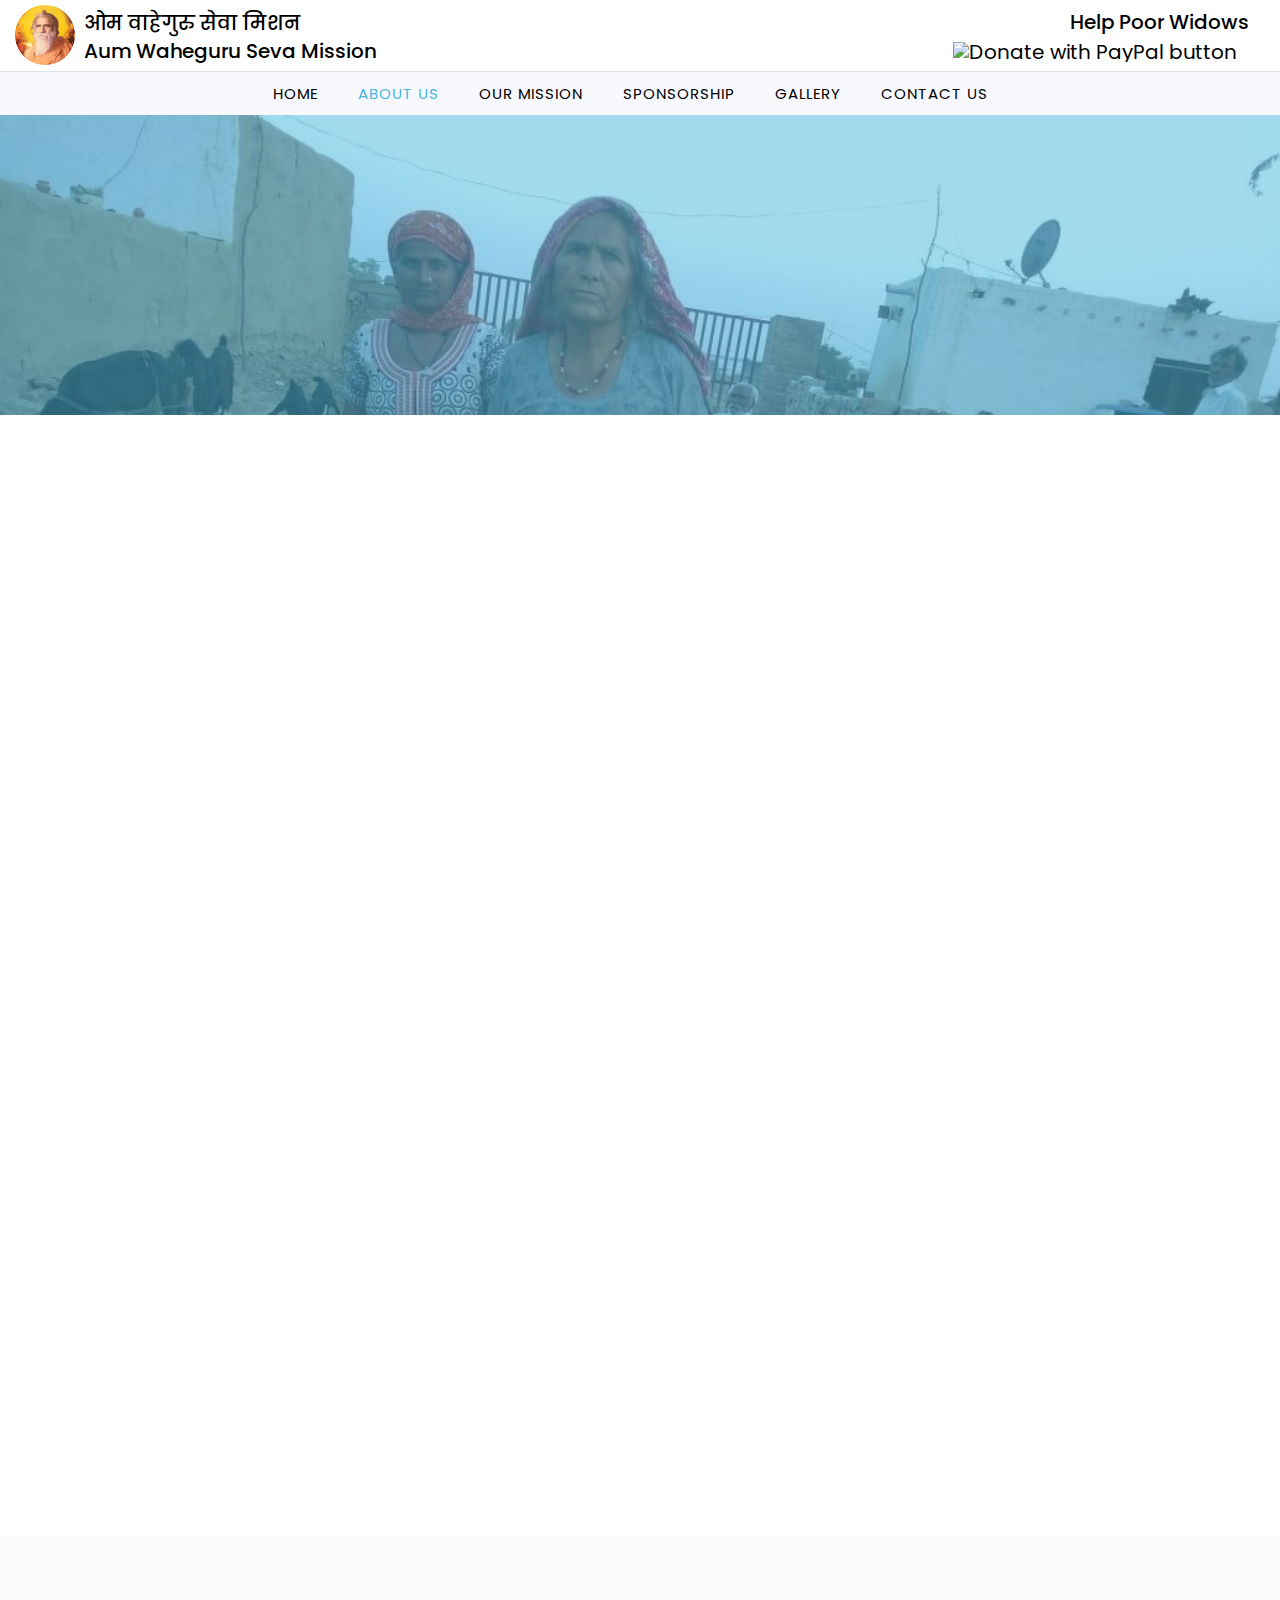
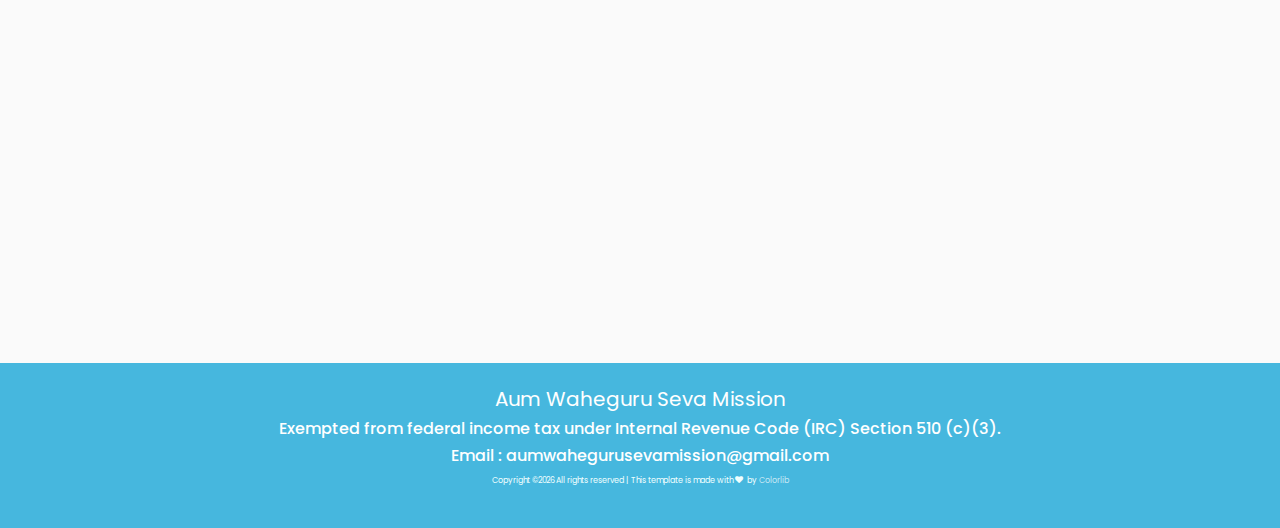
==== about.html @ 9b358770 "initial commit" ====
<!DOCTYPE html>
<html lang="en">
  <head>
    <title>About US | Help Poor Widows | help the poor and widows | feed the poor help the widow</title>
    <link rel="icon" 
      type="image/png" 
      href="swami2_favicon.png">
    <meta charset="utf-8">
    <meta name="viewport" content="width=device-width, initial-scale=1, shrink-to-fit=no">
    <meta name="description" content="About Us help poor widows, help the poor and widows, feed the poor help the widow, help the poor and widows bible verse, best non-profit, US based organization">
  	<meta name="keywords" content="About Us help poor widows, help the poor and widows, feed the poor help the widow, help the poor and widows bible verse, help needy, bible verses about taking care of the poor and widows, best non-profit, US based organization">
    
    <link href="https://fonts.googleapis.com/css?family=Poppins:300,400,500,600,700" rel="stylesheet">

    <link rel="stylesheet" href="css/open-iconic-bootstrap.min.css">
    <link rel="stylesheet" href="css/animate.css">
    
    <link rel="stylesheet" href="css/owl.carousel.min.css">
    <link rel="stylesheet" href="css/owl.theme.default.min.css">
    <link rel="stylesheet" href="css/magnific-popup.css">

    <link rel="stylesheet" href="css/aos.css">

    <link rel="stylesheet" href="css/ionicons.min.css">

    <link rel="stylesheet" href="css/bootstrap-datepicker.css">
    <link rel="stylesheet" href="css/jquery.timepicker.css">

    
    <link rel="stylesheet" href="css/flaticon.css">
    <link rel="stylesheet" href="css/icomoon.css">
    <link rel="stylesheet" href="css/style.css">
    <style>
     .bgColorCustom {
    background-color: #f8f8ff !important;
}
    </style>
  </head>
  <body>
    <div class="py-md-1 border-bottom">
    	<div class="container">
    		<div class="row no-gutters d-flex align-items-start align-items-center px-6  px-md-0">

	           <div class="col-md-9 col-lg-9  col-md-9 col-sm-12 align-items-left text-left">
		           <a href="#" class="logo-image pt-2 pt-lg-4">
		          		<img alt="swamiji" style="margin-top: 0px;" src="images/swami2_60.png">
		           </a>  
		           <a class="navbar-brand" href="/">
		               <!-- 	<div class="hindi-logo-text">ओम वाहेगुरु सेवा मिशन </div>
		                <div class="english-logo-text">Aum Waheguru Seva Mission</div> -->
		              	<div class="pt-2">&nbsp;ओम वाहेगुरु सेवा मिशन </div>
		                <div class="pt-2">&nbsp;Aum Waheguru Seva Mission</div>
		           </a>
	          </div>
	          <div  class="col-md-3 col-lg-3 col-sm-12 align-right-center text-right">
	               <a style="font-size:20px;" class="navbar-brand mb-2 pt-2" href="/">Help Poor Widows</a><br>
	              <div class=" navbar-brand mr-md-4">
	              <form action="https://www.paypal.com/cgi-bin/webscr" method="post" target="_top">
					<input type="hidden" name="cmd" value="_s-xclick" />
					<input type="hidden" name="hosted_button_id" value="3CA6XTQZ65F9U" />
					
					 <input type="image" src="https://www.paypalobjects.com/en_US/i/btn/btn_donateCC_LG.gif" name="submit" title="PayPal - The safer, easier way to pay online!" alt="Donate with PayPal button" />
					<img alt="" src="https://www.paypal.com/en_US/i/scr/pixel.gif" width="1" height="1" />
					
				</form>
</div>
	          </div>
		    </div>
		</div>
    </div>
    <nav class="navbar navbar-expand-lg navbar-dark bg-dark ftco-navbar-light bgColorCustom" id="ftco-navbar">
	    <div class="container d-flex align-items-center">
				<button class="navbar-toggler" type="button" data-toggle="collapse" data-target="#ftco-nav" aria-controls="ftco-nav" aria-expanded="false" aria-label="Toggle navigation">
	        <span class="oi oi-menu"></span> Menu
	      </button>
	      <div class="collapse navbar-collapse" id="ftco-nav">
	        <ul class="navbar-nav m-auto">
	        	<li class="nav-item"><a href="/" class="nav-link pl-0">Home</a></li>
	        	<li class="nav-item active"><a href="/about-us" class="nav-link">About US</a></li>
	        	<!-- <li class="nav-item"><a href="/team" class="nav-link">Our Team</a></li> -->
	        	<li class="nav-item"><a href="/our-mission" class="nav-link">Our Mission</a></li>
	        	 <li class="nav-item"><a href="/sponsorship" class="nav-link">Sponsorship</a></li>
	        	<li class="nav-item"><a href="/gallery" class="nav-link">Gallery</a></li>
	        	<!-- <li class="nav-item"><a href="/event" class="nav-link">Events</a></li> -->
	          <li class="nav-item"><a href="/contact-us" class="nav-link">Contact Us</a></li>
	           <!--  <li class="nav-item"><a href="/read" class="nav-link">Stress Management</a></li> -->
	        </ul>
	      </div>
	    </div>
	  </nav>
    <!-- END nav -->
    <section class="hero-wrap hero-wrap-2" style="background-image: url('images/bg_1.jpg');" data-stellar-background-ratio="0.5">
      <div class="overlay"></div>
      <div class="container">
        <div class="row no-gutters slider-text align-items-center justify-content-center">
          <div class="col-md-9 ftco-animate text-center">
            <h1 class="mb-2 bread">About Us</h1>
            <p class="breadcrumbs"><span class="mr-2"><a href="/">Home <i class="ion-ios-arrow-forward"></i></a></span> <span>About us <i class="ion-ios-arrow-forward"></i></span></p>
            <div><b><span class="mr-2 mt-4" ><a style="color:orange;" href="https://apps.irs.gov/app/eos/allSearch.do?ein1=&names=Aum+Waheguru+Seva+Mission&resultsPerPage=25&indexOfFirstRow=0&dispatchMethod=searchAll&city=&state=All+States&country=US&postDateFrom=&postDateTo=&exemptTypeCode=al&deductibility=all&sortColumn=orgName&isDescending=false&submitName=Search">We are Tax Exempted</a></span></b></div>
            
          </div>
        </div>
      </div>
    </section>
		<br>
		<section class="ftco-section ftco-no-pt ftco-no-pb">
			<div class="container">
				<div class="row no-gutters">
					<!-- <div class="col-md-5 p-md-5 img img-2 mt-5 mt-md-0" style="background-image: url(images/about.jpg);">
					</div> -->
					<div class="col-md-12 wrap-about py-4 py-md-5 ftco-animate">
	          <div class="heading-section mb-5">
	          	<div class="pl-md-5 ml-md-5 pt-md-5">
		         <!--  <h3 class="mb-2" style="color: tomato;">AUM WAHEGURU SEVA MISSION</h3>
                <h3 class="mb-2" style="color: grey;">Helping Poor Widows!</h3> -->
	            </div>
	          </div>
	          <div class="pl-md-5 ml-md-5 mb-5">
					<p style="text-align: justify;">Aum Waheguru Seva Mission is a non profit organization that is run entirely and 100% by volunteers. With no corporate or business financial backing or assets, our organization relies solely on donations from generous supporters. Our philosophy revolves around the mantra of "Seva", a Sanskrit word that means "Selfless Service", an integral part of any spiritual practice from the teachings of Shree 108 Brahamelien Swami Mehar Singh ji Maharaj, our chosen logo. Our website will give you the opportunity to see the work that we do and the widows who we support by providing food and supplies every month. We are grateful to be able to serve these women as we believe all women deserve a life of Dignity and Honor.</p>

<p style="text-align: justify;"><strong>Why widows?</strong><br>
In many traditional communities of developing countries (especially on the Indian subcontinent and in Africa), widowhood represents a "social death" for women. It is not merely that they have lost their husbands, the main breadwinner and supporter of their children, but widowhood robs them of their status and consigns them to the very margins of society where they suffer the most extreme forms of discrimination and stigma. Widows in these regions are generally the poorest of the poor and least protected by the law because their lives are likely to be determined by local, patriarchal interpretations of tradition, custom, and religion. Unmarried women are the property and under the control of their fathers; married women belong to their husbands. Widows are in limbo and no longer have any protector.</p>

<p style="text-align: justify;">Across cultures they become outcasts and are often vulnerable to physical, sexual, and mental abuse. It is as if they were in some way responsible for their husband's death and must be made to suffer for this calamity for the remainder of their lives. Indeed, it is not uncommon for a widow especially in the context of the AIDS pandemic to be accused of having murdered her husband, for example, by using witchcraft.</p>
<p style="text-align: justify;">The grief that many third world widows experience is not just the sadness of bereavement but the realization of the loss of their position in the family that, in many cases, results in their utter abandonment, destitution, and dishonor.<br></p>

<p style="text-align: justify;"><strong>
Why India?</strong><br>
Widows in India go from being called "she" to "it" when they lose their husbands. They become "de-sexed" creatures.<br>
<p style="text-align: justify;">Clearly, it's more than a problem of language, although that discrimination goes further, with epithets such as "husband eater" used against them. In the northern Indian state of Punjab, a widow is referred to as randi, which means "prostitute" in Punjabi. In this region, they usually arrange for the widow to marry her deceased husband's brother because being owned by a man is a way to avoid being raped.</p>

<p style="text-align: justify;">Widowhood is a state of social death, even among the higher castes. "Widows are still accused of being responsible for their husbands death, and they are expected to have a spiritual life with many restrictions which affects them both physically and psychologically."<br><br></p>

<p style="text-align: justify;"><strong>Why Rajasthan?</strong><br>
One of India's poorest states, Rajasthan had custom of sati, where widows threw themselves into their husbands funeral pyre. Here, sati prevailed long after it was declared illegal in the 19th century. In district after district, villages are found, with abysmal work conditions and no alternative means of employment. Many men die of the lung disease silicosis, and life is hard for their families. Widows with kids here need help more than elsewhere as in major cities there are some religious societies and helping groups. This is a great opportunity for us to serve.</p>

<p style="text-align: justify;"><strong>Our Activities</strong><br> Funding is provided by member's contributions and donations from  the general public. Membership is open to anyone who is interested in contributing throughout all 50 States through our website <a href="http://helppoorwidows.org">helppoorwidows.org</a>. Our entire revenue and funds are allocated towards food and supplies for widows. Our goal is to keep operational costs minimal as we start fundraising efforts and expect to be covered by membership and board members. We are committed to dedicating 100% of any public gift to support the work that we do.</p>
						</div>
					</div>
				</div>
			</div>
		</section>
		
		

     <section class="ftco-section testimony-section bg-light">
      <div class="container">
        <div class="row justify-content-center mb-5 pb-2">
          <div class="col-md-8 text-center heading-section ftco-animate">
          	<span class="subheading">Testimonials</span>
            <h2 class="mb-4">Our Supporters Says About Us</h2>
          </div>
        </div>
        <div class="row ftco-animate justify-content-center">
          <div class="col-md-12">
            <div class="carousel-testimony owl-carousel">
              <div class="item">
                <div class="testimony-wrap d-flex">
                  <div class="user-img" style="background-image: url(images/testimony/punit.jpeg)">
                  </div>
                  <div class="text pl-4 bg-light">
                  	<span class="quote d-flex align-items-center justify-content-center">
                      <i class="icon-quote-left"></i>
                    </span>
                    <p>Incredible Organization. Monthly supplies for widows utilizing donations very effectively. Best Organization to support.</p>
                    <p class="name">Punit</p>
                    <span class="position">IT professional, England</span>
                  </div>
                </div>
              </div>
              <div class="item">
                <div class="testimony-wrap d-flex">
                  <div class="user-img" style="background-image: url(images/testimony/aman.jpeg)">
                  </div>
                  <div class="text pl-4 bg-light">
                  	<span class="quote d-flex align-items-center justify-content-center">
                      <i class="icon-quote-left"></i>
                    </span>
                    <p>Organization has highly regard for being very genuine in their efforts. Its our honor to support Aum Waheguru Seva Mission..</p>
                    <p class="name">Aman</p>
                    <span class="position">Software Engineer, India</span>
                  </div>
                </div>
              </div>
              <div class="item">
                <div class="testimony-wrap d-flex">
                  <div class="user-img" style="background-image: url(images/testimony/balaji.jpeg)">
                  </div>
                  <div class="text pl-4 bg-light">
                  	<span class="quote d-flex align-items-center justify-content-center">
                      <i class="icon-quote-left"></i>
                    </span>
                    <p>Great concept of serving, right location and very smartly run. Every dollar spend carefully with great return for continuous support for widows. </p>
                    <p class="name">Balaji</p>
                    <span class="position">It Professional, Nashville, U.S.</span>
                  </div>
                </div>
              </div>
              <div class="item">
                <div class="testimony-wrap d-flex">
                  <div class="user-img" style="background-image: url(images/testimony/divjot.jpeg)">
                  </div>
                  <div class="text pl-4 bg-light">
                  	<span class="quote d-flex align-items-center justify-content-center">
                      <i class="icon-quote-left"></i>
                    </span>
                    <p>Love it. Very genuine approach as places like Rajasthan is in nowhere, and neighboring villages need more help than cities like Vrindavan or Varanasi.</p>
                    <p class="name">Divjot</p>
                    <span class="position">Canada</span>
                  </div>
                </div>
              </div>
              <div class="item">
                <div class="testimony-wrap d-flex">
                  <div class="user-img" style="background-image: url(images/testimony/akhilesh.jpg)">
                  </div>
                  <div class="text pl-4 bg-light">
                  	<span class="quote d-flex align-items-center justify-content-center">
                      <i class="icon-quote-left"></i>
                    </span>
                    <p>Organization is pretty flexible to serve, as opportunity arises. They been continuously distributing supplies Kit due to COVID-9 lockdown with same concept of serving widows. Keep it going....</p>
                   <p class="name">Akhilesh</p>
                    <span class="position">New York</span>
                  </div>
                </div>
              </div>
            </div>
          </div>
        </div>
      </div>
    </section>

	  <footer class="ftco-footer ftco-bg-dark ftco-section">
      <div class="container">
        
        <div class="row">
          <div class="col-md-12 text-center">
			<h5 style="color:white">Aum Waheguru Seva Mission</h5>
			<h6 style="color:white">Exempted from federal income tax under Internal Revenue Code (IRC) Section 510 (c)(3).</h6>
			<h6 style="color:white">Email : aumwahegurusevamission@gmail.com</h6>
           <!-- Link back to Colorlib can't be removed. Template is licensed under CC BY 3.0. -->
			  <p style="color:azure"> Copyright &copy;<script>document.write(new Date().getFullYear());</script>
			   All rights reserved | This template is made with <i class="icon-heart" aria-hidden="true">
			   </i> by <a href="https://colorlib.com" target="_blank">Colorlib</a>
			  <!-- Link back to Colorlib can't be removed. Template is licensed under CC BY 3.0. -->
			  <p>
          </div>
        </div>
      </div>
    </footer>
    <!-- <footer class="ftco-footer ftco-bg-dark ftco-section">
      <div class="container">
        <div class="row mb-5">
          <div class="col-md">
            <div class="ftco-footer-widget mb-5">
              <h2 class="ftco-heading-2 logo">Dentista</h2>
              <p>Far far away, behind the word mountains, far from the countries Vokalia and Consonantia, there live the blind texts.</p>
            </div>
            <div class="ftco-footer-widget mb-5">
            	<h2 class="ftco-heading-2">Have a Questions?</h2>
            	<div class="block-23 mb-3">
	              <ul>
	                <li><span class="icon icon-map-marker"></span><span class="text">203 Fake St. Mountain View, San Francisco, California, USA</span></li>
	                <li><a href="#"><span class="icon icon-phone"></span><span class="text">+2 392 3929 210</span></a></li>
	                <li><a href="#"><span class="icon icon-envelope"></span><span class="text">info@yourdomain.com</span></a></li>
	              </ul>
	            </div>

	            <ul class="ftco-footer-social list-unstyled float-md-left float-lft mt-3">
                <li class="ftco-animate"><a href="#"><span class="icon-twitter"></span></a></li>
                <li class="ftco-animate"><a href="#"><span class="icon-facebook"></span></a></li>
                <li class="ftco-animate"><a href="#"><span class="icon-instagram"></span></a></li>
              </ul>
            </div>
          </div>
          <div class="col-md">
            <div class="ftco-footer-widget mb-5 ml-md-4">
              <h2 class="ftco-heading-2">Links</h2>
              <ul class="list-unstyled">
                <li><a href="#"><span class="ion-ios-arrow-round-forward mr-2"></span>Home</a></li>
                <li><a href="#"><span class="ion-ios-arrow-round-forward mr-2"></span>About</a></li>
                <li><a href="#"><span class="ion-ios-arrow-round-forward mr-2"></span>Services</a></li>
                <li><a href="#"><span class="ion-ios-arrow-round-forward mr-2"></span>Deparments</a></li>
                <li><a href="#"><span class="ion-ios-arrow-round-forward mr-2"></span>Contact</a></li>
              </ul>
            </div>
            <div class="ftco-footer-widget mb-5 ml-md-4">
              <h2 class="ftco-heading-2">Services</h2>
              <ul class="list-unstyled">
                <li><a href="#"><span class="ion-ios-arrow-round-forward mr-2"></span>Neurolgy</a></li>
                <li><a href="#"><span class="ion-ios-arrow-round-forward mr-2"></span>Dentist</a></li>
                <li><a href="#"><span class="ion-ios-arrow-round-forward mr-2"></span>Ophthalmology</a></li>
                <li><a href="#"><span class="ion-ios-arrow-round-forward mr-2"></span>Cardiology</a></li>
                <li><a href="#"><span class="ion-ios-arrow-round-forward mr-2"></span>Surgery</a></li>
              </ul>
            </div>
          </div>
          <div class="col-md">
            <div class="ftco-footer-widget mb-5">
              <h2 class="ftco-heading-2">Recent Blog</h2>
              <div class="block-21 mb-4 d-flex">
                <a class="blog-img mr-4" style="background-image: url(images/image_1.jpg);"></a>
                <div class="text">
                  <h3 class="heading"><a href="#">Even the all-powerful Pointing has no control about</a></h3>
                  <div class="meta">
                    <div><a href="#"><span class="icon-calendar"></span> Sept. 20, 2019</a></div>
                    <div><a href="#"><span class="icon-person"></span> Admin</a></div>
                    <div><a href="#"><span class="icon-chat"></span> 19</a></div>
                  </div>
                </div>
              </div>
              <div class="block-21 mb-5 d-flex">
                <a class="blog-img mr-4" style="background-image: url(images/image_2.jpg);"></a>
                <div class="text">
                  <h3 class="heading"><a href="#">Even the all-powerful Pointing has no control about</a></h3>
                  <div class="meta">
                    <div><a href="#"><span class="icon-calendar"></span> Sept. 20, 2019</a></div>
                    <div><a href="#"><span class="icon-person"></span> Admin</a></div>
                    <div><a href="#"><span class="icon-chat"></span> 19</a></div>
                  </div>
                </div>
              </div>
            </div>
          </div>
          <div class="col-md">
          	<div class="ftco-footer-widget mb-5">
            	<h2 class="ftco-heading-2">Opening Hours</h2>
            	<h3 class="open-hours pl-4"><span class="ion-ios-time mr-3"></span>We are open 24/7</h3>
            </div>
            <div class="ftco-footer-widget mb-5">
            	<h2 class="ftco-heading-2">Subscribe Us!</h2>
              <form action="#" class="subscribe-form">
                <div class="form-group">
                  <input type="text" class="form-control mb-2 text-center" placeholder="Enter email address">
                  <input type="submit" value="Subscribe" class="form-control submit px-3">
                </div>
              </form>
            </div>
          </div>
        </div>
        <div class="row">
          <div class="col-md-12 text-center">

            <p>Link back to Colorlib can't be removed. Template is licensed under CC BY 3.0.
  Copyright &copy;<script>document.write(new Date().getFullYear());</script> All rights reserved | This template is made with <i class="icon-heart" aria-hidden="true"></i> by <a href="https://colorlib.com" target="_blank">Colorlib</a>
  Link back to Colorlib can't be removed. Template is licensed under CC BY 3.0.</p>
          </div>
        </div>
      </div>
    </footer>
 -->    
  

  <!-- loader -->
  <div id="ftco-loader" class="show fullscreen"><svg class="circular" width="48px" height="48px"><circle class="path-bg" cx="24" cy="24" r="22" fill="none" stroke-width="4" stroke="#eeeeee"/><circle class="path" cx="24" cy="24" r="22" fill="none" stroke-width="4" stroke-miterlimit="10" stroke="#F96D00"/></svg></div>


  <script src="js/jquery.min.js"></script>
  <script src="js/jquery-migrate-3.0.1.min.js"></script>
  <script src="js/popper.min.js"></script>
  <script src="js/bootstrap.min.js"></script>
  <script src="js/jquery.easing.1.3.js"></script>
  <script src="js/jquery.waypoints.min.js"></script>
  <script src="js/jquery.stellar.min.js"></script>
  <script src="js/owl.carousel.min.js"></script>
  <script src="js/jquery.magnific-popup.min.js"></script>
  <script src="js/aos.js"></script>
  <script src="js/jquery.animateNumber.min.js"></script>
  <script src="js/bootstrap-datepicker.js"></script>
  <script src="js/jquery.timepicker.min.js"></script>
  <script src="js/scrollax.min.js"></script>
  <script src="https://maps.googleapis.com/maps/api/js?key=AIzaSyBVWaKrjvy3MaE7SQ74_uJiULgl1JY0H2s&sensor=false"></script>
  <script src="js/google-map.js"></script>
  <script src="js/main.js"></script>
    
  </body>
</html>
---- css/flaticon.css ----
/*
  	Flaticon icon font: Flaticon
  	Creation date: 06/10/2018 08:32
  	*/


@font-face {
  font-family: "Flaticon";
  src: url("../fonts/flaticon/font/Flaticon.eot");
  src: url("../fonts/flaticon/font/Flaticon.eot?#iefix") format("embedded-opentype"),
       url("../fonts/flaticon/font/Flaticon.woff") format("woff"),
       url("../fonts/flaticon/font/Flaticon.ttf") format("truetype"),
       url("../fonts/flaticon/font/Flaticon.svg#Flaticon") format("svg");
  font-weight: normal;
  font-style: normal;
}

@media screen and (-webkit-min-device-pixel-ratio:0) {
  @font-face {
    font-family: "Flaticon";
    src: url("../fonts/flaticon/font/Flaticon.svg#Flaticon") format("svg");
  }
}

[class^="flaticon-"]:before, [class*=" flaticon-"]:before,
[class^="flaticon-"]:after, [class*=" flaticon-"]:after {   
  font-family: Flaticon;
  font-style: normal;
  font-weight: normal;
  font-variant: normal;
  text-transform: none;
  line-height: 1;

  /* Better Font Rendering =========== */
  -webkit-font-smoothing: antialiased;
  -moz-osx-font-smoothing: grayscale;
}

.flaticon-drilling:before { content: "\f100"; }
.flaticon-tooth:before { content: "\f101"; }
.flaticon-tooth-1:before { content: "\f102"; }
.flaticon-dentist-chair:before { content: "\f103"; }
.flaticon-tooth-with-braces:before { content: "\f104"; }
.flaticon-decayed-tooth:before { content: "\f105"; }
.flaticon-shiny-tooth:before { content: "\f106"; }
.flaticon-dental-floss:before { content: "\f107"; }
---- css/icomoon.css ----
@font-face {
  font-family: 'icomoon';
  src:  url('../fonts/icomoon/icomoon.eot?6tt51o');
  src:  url('../fonts/icomoon/icomoon.eot?6tt51o#iefix') format('embedded-opentype'),
    url('../fonts/icomoon/icomoon.ttf?6tt51o') format('truetype'),
    url('../fonts/icomoon/icomoon.woff?6tt51o') format('woff'),
    url('../fonts/icomoon/icomoon.svg?6tt51o#icomoon') format('svg');
  font-weight: normal;
  font-style: normal;
}

[class^="icon-"], [class*=" icon-"] {
  /* use !important to prevent issues with browser extensions that change fonts */
  font-family: 'icomoon' !important;
  speak: none;
  font-style: normal;
  font-weight: normal;
  font-variant: normal;
  text-transform: none;
  line-height: 1;

  /* Better Font Rendering =========== */
  -webkit-font-smoothing: antialiased;
  -moz-osx-font-smoothing: grayscale;
}

.icon-asterisk:before {
  content: "\f069";
}
.icon-plus:before {
  content: "\f067";
}
.icon-question:before {
  content: "\f128";
}
.icon-minus:before {
  content: "\f068";
}
.icon-glass:before {
  content: "\f000";
}
.icon-music:before {
  content: "\f001";
}
.icon-search:before {
  content: "\f002";
}
.icon-envelope-o:before {
  content: "\f003";
}
.icon-heart:before {
  content: "\f004";
}
.icon-star:before {
  content: "\f005";
}
.icon-star-o:before {
  content: "\f006";
}
.icon-user:before {
  content: "\f007";
}
.icon-film:before {
  content: "\f008";
}
.icon-th-large:before {
  content: "\f009";
}
.icon-th:before {
  content: "\f00a";
}
.icon-th-list:before {
  content: "\f00b";
}
.icon-check:before {
  content: "\f00c";
}
.icon-close:before {
  content: "\f00d";
}
.icon-remove:before {
  content: "\f00d";
}
.icon-times:before {
  content: "\f00d";
}
.icon-search-plus:before {
  content: "\f00e";
}
.icon-search-minus:before {
  content: "\f010";
}
.icon-power-off:before {
  content: "\f011";
}
.icon-signal:before {
  content: "\f012";
}
.icon-cog:before {
  content: "\f013";
}
.icon-gear:before {
  content: "\f013";
}
.icon-trash-o:before {
  content: "\f014";
}
.icon-home:before {
  content: "\f015";
}
.icon-file-o:before {
  content: "\f016";
}
.icon-clock-o:before {
  content: "\f017";
}
.icon-road:before {
  content: "\f018";
}
.icon-download:before {
  content: "\f019";
}
.icon-arrow-circle-o-down:before {
  content: "\f01a";
}
.icon-arrow-circle-o-up:before {
  content: "\f01b";
}
.icon-inbox:before {
  content: "\f01c";
}
.icon-play-circle-o:before {
  content: "\f01d";
}
.icon-repeat:before {
  content: "\f01e";
}
.icon-rotate-right:before {
  content: "\f01e";
}
.icon-refresh:before {
  content: "\f021";
}
.icon-list-alt:before {
  content: "\f022";
}
.icon-lock:before {
  content: "\f023";
}
.icon-flag:before {
  content: "\f024";
}
.icon-headphones:before {
  content: "\f025";
}
.icon-volume-off:before {
  content: "\f026";
}
.icon-volume-down:before {
  content: "\f027";
}
.icon-volume-up:before {
  content: "\f028";
}
.icon-qrcode:before {
  content: "\f029";
}
.icon-barcode:before {
  content: "\f02a";
}
.icon-tag:before {
  content: "\f02b";
}
.icon-tags:before {
  content: "\f02c";
}
.icon-book:before {
  content: "\f02d";
}
.icon-bookmark:before {
  content: "\f02e";
}
.icon-print:before {
  content: "\f02f";
}
.icon-camera:before {
  content: "\f030";
}
.icon-font:before {
  content: "\f031";
}
.icon-bold:before {
  content: "\f032";
}
.icon-italic:before {
  content: "\f033";
}
.icon-text-height:before {
  content: "\f034";
}
.icon-text-width:before {
  content: "\f035";
}
.icon-align-left:before {
  content: "\f036";
}
.icon-align-center:before {
  content: "\f037";
}
.icon-align-right:before {
  content: "\f038";
}
.icon-align-justify:before {
  content: "\f039";
}
.icon-list:before {
  content: "\f03a";
}
.icon-dedent:before {
  content: "\f03b";
}
.icon-outdent:before {
  content: "\f03b";
}
.icon-indent:before {
  content: "\f03c";
}
.icon-video-camera:before {
  content: "\f03d";
}
.icon-image:before {
  content: "\f03e";
}
.icon-photo:before {
  content: "\f03e";
}
.icon-picture-o:before {
  content: "\f03e";
}
.icon-pencil:before {
  content: "\f040";
}
.icon-map-marker:before {
  content: "\f041";
}
.icon-adjust:before {
  content: "\f042";
}
.icon-tint:before {
  content: "\f043";
}
.icon-edit:before {
  content: "\f044";
}
.icon-pencil-square-o:before {
  content: "\f044";
}
.icon-share-square-o:before {
  content: "\f045";
}
.icon-check-square-o:before {
  content: "\f046";
}
.icon-arrows:before {
  content: "\f047";
}
.icon-step-backward:before {
  content: "\f048";
}
.icon-fast-backward:before {
  content: "\f049";
}
.icon-backward:before {
  content: "\f04a";
}
.icon-play:before {
  content: "\f04b";
}
.icon-pause:before {
  content: "\f04c";
}
.icon-stop:before {
  content: "\f04d";
}
.icon-forward:before {
  content: "\f04e";
}
.icon-fast-forward:before {
  content: "\f050";
}
.icon-step-forward:before {
  content: "\f051";
}
.icon-eject:before {
  content: "\f052";
}
.icon-chevron-left:before {
  content: "\f053";
}
.icon-chevron-right:before {
  content: "\f054";
}
.icon-plus-circle:before {
  content: "\f055";
}
.icon-minus-circle:before {
  content: "\f056";
}
.icon-times-circle:before {
  content: "\f057";
}
.icon-check-circle:before {
  content: "\f058";
}
.icon-question-circle:before {
  content: "\f059";
}
.icon-info-circle:before {
  content: "\f05a";
}
.icon-crosshairs:before {
  content: "\f05b";
}
.icon-times-circle-o:before {
  content: "\f05c";
}
.icon-check-circle-o:before {
  content: "\f05d";
}
.icon-ban:before {
  content: "\f05e";
}
.icon-arrow-left:before {
  content: "\f060";
}
.icon-arrow-right:before {
  content: "\f061";
}
.icon-arrow-up:before {
  content: "\f062";
}
.icon-arrow-down:before {
  content: "\f063";
}
.icon-mail-forward:before {
  content: "\f064";
}
.icon-share:before {
  content: "\f064";
}
.icon-expand:before {
  content: "\f065";
}
.icon-compress:before {
  content: "\f066";
}
.icon-exclamation-circle:before {
  content: "\f06a";
}
.icon-gift:before {
  content: "\f06b";
}
.icon-leaf:before {
  content: "\f06c";
}
.icon-fire:before {
  content: "\f06d";
}
.icon-eye:before {
  content: "\f06e";
}
.icon-eye-slash:before {
  content: "\f070";
}
.icon-exclamation-triangle:before {
  content: "\f071";
}
.icon-warning:before {
  content: "\f071";
}
.icon-plane:before {
  content: "\f072";
}
.icon-calendar:before {
  content: "\f073";
}
.icon-random:before {
  content: "\f074";
}
.icon-comment:before {
  content: "\f075";
}
.icon-magnet:before {
  content: "\f076";
}
.icon-chevron-up:before {
  content: "\f077";
}
.icon-chevron-down:before {
  content: "\f078";
}
.icon-retweet:before {
  content: "\f079";
}
.icon-shopping-cart:before {
  content: "\f07a";
}
.icon-folder:before {
  content: "\f07b";
}
.icon-folder-open:before {
  content: "\f07c";
}
.icon-arrows-v:before {
  content: "\f07d";
}
.icon-arrows-h:before {
  content: "\f07e";
}
.icon-bar-chart:before {
  content: "\f080";
}
.icon-bar-chart-o:before {
  content: "\f080";
}
.icon-twitter-square:before {
  content: "\f081";
}
.icon-facebook-square:before {
  content: "\f082";
}
.icon-camera-retro:before {
  content: "\f083";
}
.icon-key:before {
  content: "\f084";
}
.icon-cogs:before {
  content: "\f085";
}
.icon-gears:before {
  content: "\f085";
}
.icon-comments:before {
  content: "\f086";
}
.icon-thumbs-o-up:before {
  content: "\f087";
}
.icon-thumbs-o-down:before {
  content: "\f088";
}
.icon-star-half:before {
  content: "\f089";
}
.icon-heart-o:before {
  content: "\f08a";
}
.icon-sign-out:before {
  content: "\f08b";
}
.icon-linkedin-square:before {
  content: "\f08c";
}
.icon-thumb-tack:before {
  content: "\f08d";
}
.icon-external-link:before {
  content: "\f08e";
}
.icon-sign-in:before {
  content: "\f090";
}
.icon-trophy:before {
  content: "\f091";
}
.icon-github-square:before {
  content: "\f092";
}
.icon-upload:before {
  content: "\f093";
}
.icon-lemon-o:before {
  content: "\f094";
}
.icon-phone:before {
  content: "\f095";
}
.icon-square-o:before {
  content: "\f096";
}
.icon-bookmark-o:before {
  content: "\f097";
}
.icon-phone-square:before {
  content: "\f098";
}
.icon-twitter:before {
  content: "\f099";
}
.icon-facebook:before {
  content: "\f09a";
}
.icon-facebook-f:before {
  content: "\f09a";
}
.icon-github:before {
  content: "\f09b";
}
.icon-unlock:before {
  content: "\f09c";
}
.icon-credit-card:before {
  content: "\f09d";
}
.icon-feed:before {
  content: "\f09e";
}
.icon-rss:before {
  content: "\f09e";
}
.icon-hdd-o:before {
  content: "\f0a0";
}
.icon-bullhorn:before {
  content: "\f0a1";
}
.icon-bell-o:before {
  content: "\f0a2";
}
.icon-certificate:before {
  content: "\f0a3";
}
.icon-hand-o-right:before {
  content: "\f0a4";
}
.icon-hand-o-left:before {
  content: "\f0a5";
}
.icon-hand-o-up:before {
  content: "\f0a6";
}
.icon-hand-o-down:before {
  content: "\f0a7";
}
.icon-arrow-circle-left:before {
  content: "\f0a8";
}
.icon-arrow-circle-right:before {
  content: "\f0a9";
}
.icon-arrow-circle-up:before {
  content: "\f0aa";
}
.icon-arrow-circle-down:before {
  content: "\f0ab";
}
.icon-globe:before {
  content: "\f0ac";
}
.icon-wrench:before {
  content: "\f0ad";
}
.icon-tasks:before {
  content: "\f0ae";
}
.icon-filter:before {
  content: "\f0b0";
}
.icon-briefcase:before {
  content: "\f0b1";
}
.icon-arrows-alt:before {
  content: "\f0b2";
}
.icon-group:before {
  content: "\f0c0";
}
.icon-users:before {
  content: "\f0c0";
}
.icon-chain:before {
  content: "\f0c1";
}
.icon-link:before {
  content: "\f0c1";
}
.icon-cloud:before {
  content: "\f0c2";
}
.icon-flask:before {
  content: "\f0c3";
}
.icon-cut:before {
  content: "\f0c4";
}
.icon-scissors:before {
  content: "\f0c4";
}
.icon-copy:before {
  content: "\f0c5";
}
.icon-files-o:before {
  content: "\f0c5";
}
.icon-paperclip:before {
  content: "\f0c6";
}
.icon-floppy-o:before {
  content: "\f0c7";
}
.icon-save:before {
  content: "\f0c7";
}
.icon-square:before {
  content: "\f0c8";
}
.icon-bars:before {
  content: "\f0c9";
}
.icon-navicon:before {
  content: "\f0c9";
}
.icon-reorder:before {
  content: "\f0c9";
}
.icon-list-ul:before {
  content: "\f0ca";
}
.icon-list-ol:before {
  content: "\f0cb";
}
.icon-strikethrough:before {
  content: "\f0cc";
}
.icon-underline:before {
  content: "\f0cd";
}
.icon-table:before {
  content: "\f0ce";
}
.icon-magic:before {
  content: "\f0d0";
}
.icon-truck:before {
  content: "\f0d1";
}
.icon-pinterest:before {
  content: "\f0d2";
}
.icon-pinterest-square:before {
  content: "\f0d3";
}
.icon-google-plus-square:before {
  content: "\f0d4";
}
.icon-google-plus:before {
  content: "\f0d5";
}
.icon-money:before {
  content: "\f0d6";
}
.icon-caret-down:before {
  content: "\f0d7";
}
.icon-caret-up:before {
  content: "\f0d8";
}
.icon-caret-left:before {
  content: "\f0d9";
}
.icon-caret-right:before {
  content: "\f0da";
}
.icon-columns:before {
  content: "\f0db";
}
.icon-sort:before {
  content: "\f0dc";
}
.icon-unsorted:before {
  content: "\f0dc";
}
.icon-sort-desc:before {
  content: "\f0dd";
}
.icon-sort-down:before {
  content: "\f0dd";
}
.icon-sort-asc:before {
  content: "\f0de";
}
.icon-sort-up:before {
  content: "\f0de";
}
.icon-envelope:before {
  content: "\f0e0";
}
.icon-linkedin:before {
  content: "\f0e1";
}
.icon-rotate-left:before {
  content: "\f0e2";
}
.icon-undo:before {
  content: "\f0e2";
}
.icon-gavel:before {
  content: "\f0e3";
}
.icon-legal:before {
  content: "\f0e3";
}
.icon-dashboard:before {
  content: "\f0e4";
}
.icon-tachometer:before {
  content: "\f0e4";
}
.icon-comment-o:before {
  content: "\f0e5";
}
.icon-comments-o:before {
  content: "\f0e6";
}
.icon-bolt:before {
  content: "\f0e7";
}
.icon-flash:before {
  content: "\f0e7";
}
.icon-sitemap:before {
  content: "\f0e8";
}
.icon-umbrella:before {
  content: "\f0e9";
}
.icon-clipboard:before {
  content: "\f0ea";
}
.icon-paste:before {
  content: "\f0ea";
}
.icon-lightbulb-o:before {
  content: "\f0eb";
}
.icon-exchange:before {
  content: "\f0ec";
}
.icon-cloud-download:before {
  content: "\f0ed";
}
.icon-cloud-upload:before {
  content: "\f0ee";
}
.icon-user-md:before {
  content: "\f0f0";
}
.icon-stethoscope:before {
  content: "\f0f1";
}
.icon-suitcase:before {
  content: "\f0f2";
}
.icon-bell:before {
  content: "\f0f3";
}
.icon-coffee:before {
  content: "\f0f4";
}
.icon-cutlery:before {
  content: "\f0f5";
}
.icon-file-text-o:before {
  content: "\f0f6";
}
.icon-building-o:before {
  content: "\f0f7";
}
.icon-hospital-o:before {
  content: "\f0f8";
}
.icon-ambulance:before {
  content: "\f0f9";
}
.icon-medkit:before {
  content: "\f0fa";
}
.icon-fighter-jet:before {
  content: "\f0fb";
}
.icon-beer:before {
  content: "\f0fc";
}
.icon-h-square:before {
  content: "\f0fd";
}
.icon-plus-square:before {
  content: "\f0fe";
}
.icon-angle-double-left:before {
  content: "\f100";
}
.icon-angle-double-right:before {
  content: "\f101";
}
.icon-angle-double-up:before {
  content: "\f102";
}
.icon-angle-double-down:before {
  content: "\f103";
}
.icon-angle-left:before {
  content: "\f104";
}
.icon-angle-right:before {
  content: "\f105";
}
.icon-angle-up:before {
  content: "\f106";
}
.icon-angle-down:before {
  content: "\f107";
}
.icon-desktop:before {
  content: "\f108";
}
.icon-laptop:before {
  content: "\f109";
}
.icon-tablet:before {
  content: "\f10a";
}
.icon-mobile:before {
  content: "\f10b";
}
.icon-mobile-phone:before {
  content: "\f10b";
}
.icon-circle-o:before {
  content: "\f10c";
}
.icon-quote-left:before {
  content: "\f10d";
}
.icon-quote-right:before {
  content: "\f10e";
}
.icon-spinner:before {
  content: "\f110";
}
.icon-circle:before {
  content: "\f111";
}
.icon-mail-reply:before {
  content: "\f112";
}
.icon-reply:before {
  content: "\f112";
}
.icon-github-alt:before {
  content: "\f113";
}
.icon-folder-o:before {
  content: "\f114";
}
.icon-folder-open-o:before {
  content: "\f115";
}
.icon-smile-o:before {
  content: "\f118";
}
.icon-frown-o:before {
  content: "\f119";
}
.icon-meh-o:before {
  content: "\f11a";
}
.icon-gamepad:before {
  content: "\f11b";
}
.icon-keyboard-o:before {
  content: "\f11c";
}
.icon-flag-o:before {
  content: "\f11d";
}
.icon-flag-checkered:before {
  content: "\f11e";
}
.icon-terminal:before {
  content: "\f120";
}
.icon-code:before {
  content: "\f121";
}
.icon-mail-reply-all:before {
  content: "\f122";
}
.icon-reply-all:before {
  content: "\f122";
}
.icon-star-half-empty:before {
  content: "\f123";
}
.icon-star-half-full:before {
  content: "\f123";
}
.icon-star-half-o:before {
  content: "\f123";
}
.icon-location-arrow:before {
  content: "\f124";
}
.icon-crop:before {
  content: "\f125";
}
.icon-code-fork:before {
  content: "\f126";
}
.icon-chain-broken:before {
  content: "\f127";
}
.icon-unlink:before {
  content: "\f127";
}
.icon-info:before {
  content: "\f129";
}
.icon-exclamation:before {
  content: "\f12a";
}
.icon-superscript:before {
  content: "\f12b";
}
.icon-subscript:before {
  content: "\f12c";
}
.icon-eraser:before {
  content: "\f12d";
}
.icon-puzzle-piece:before {
  content: "\f12e";
}
.icon-microphone:before {
  content: "\f130";
}
.icon-microphone-slash:before {
  content: "\f131";
}
.icon-shield:before {
  content: "\f132";
}
.icon-calendar-o:before {
  content: "\f133";
}
.icon-fire-extinguisher:before {
  content: "\f134";
}
.icon-rocket:before {
  content: "\f135";
}
.icon-maxcdn:before {
  content: "\f136";
}
.icon-chevron-circle-left:before {
  content: "\f137";
}
.icon-chevron-circle-right:before {
  content: "\f138";
}
.icon-chevron-circle-up:before {
  content: "\f139";
}
.icon-chevron-circle-down:before {
  content: "\f13a";
}
.icon-html5:before {
  content: "\f13b";
}
.icon-css3:before {
  content: "\f13c";
}
.icon-anchor:before {
  content: "\f13d";
}
.icon-unlock-alt:before {
  content: "\f13e";
}
.icon-bullseye:before {
  content: "\f140";
}
.icon-ellipsis-h:before {
  content: "\f141";
}
.icon-ellipsis-v:before {
  content: "\f142";
}
.icon-rss-square:before {
  content: "\f143";
}
.icon-play-circle:before {
  content: "\f144";
}
.icon-ticket:before {
  content: "\f145";
}
.icon-minus-square:before {
  content: "\f146";
}
.icon-minus-square-o:before {
  content: "\f147";
}
.icon-level-up:before {
  content: "\f148";
}
.icon-level-down:before {
  content: "\f149";
}
.icon-check-square:before {
  content: "\f14a";
}
.icon-pencil-square:before {
  content: "\f14b";
}
.icon-external-link-square:before {
  content: "\f14c";
}
.icon-share-square:before {
  content: "\f14d";
}
.icon-compass:before {
  content: "\f14e";
}
.icon-caret-square-o-down:before {
  content: "\f150";
}
.icon-toggle-down:before {
  content: "\f150";
}
.icon-caret-square-o-up:before {
  content: "\f151";
}
.icon-toggle-up:before {
  content: "\f151";
}
.icon-caret-square-o-right:before {
  content: "\f152";
}
.icon-toggle-right:before {
  content: "\f152";
}
.icon-eur:before {
  content: "\f153";
}
.icon-euro:before {
  content: "\f153";
}
.icon-gbp:before {
  content: "\f154";
}
.icon-dollar:before {
  content: "\f155";
}
.icon-usd:before {
  content: "\f155";
}
.icon-inr:before {
  content: "\f156";
}
.icon-rupee:before {
  content: "\f156";
}
.icon-cny:before {
  content: "\f157";
}
.icon-jpy:before {
  content: "\f157";
}
.icon-rmb:before {
  content: "\f157";
}
.icon-yen:before {
  content: "\f157";
}
.icon-rouble:before {
  content: "\f158";
}
.icon-rub:before {
  content: "\f158";
}
.icon-ruble:before {
  content: "\f158";
}
.icon-krw:before {
  content: "\f159";
}
.icon-won:before {
  content: "\f159";
}
.icon-bitcoin:before {
  content: "\f15a";
}
.icon-btc:before {
  content: "\f15a";
}
.icon-file:before {
  content: "\f15b";
}
.icon-file-text:before {
  content: "\f15c";
}
.icon-sort-alpha-asc:before {
  content: "\f15d";
}
.icon-sort-alpha-desc:before {
  content: "\f15e";
}
.icon-sort-amount-asc:before {
  content: "\f160";
}
.icon-sort-amount-desc:before {
  content: "\f161";
}
.icon-sort-numeric-asc:before {
  content: "\f162";
}
.icon-sort-numeric-desc:before {
  content: "\f163";
}
.icon-thumbs-up:before {
  content: "\f164";
}
.icon-thumbs-down:before {
  content: "\f165";
}
.icon-youtube-square:before {
  content: "\f166";
}
.icon-youtube:before {
  content: "\f167";
}
.icon-xing:before {
  content: "\f168";
}
.icon-xing-square:before {
  content: "\f169";
}
.icon-youtube-play:before {
  content: "\f16a";
}
.icon-dropbox:before {
  content: "\f16b";
}
.icon-stack-overflow:before {
  content: "\f16c";
}
.icon-instagram:before {
  content: "\f16d";
}
.icon-flickr:before {
  content: "\f16e";
}
.icon-adn:before {
  content: "\f170";
}
.icon-bitbucket:before {
  content: "\f171";
}
.icon-bitbucket-square:before {
  content: "\f172";
}
.icon-tumblr:before {
  content: "\f173";
}
.icon-tumblr-square:before {
  content: "\f174";
}
.icon-long-arrow-down:before {
  content: "\f175";
}
.icon-long-arrow-up:before {
  content: "\f176";
}
.icon-long-arrow-left:before {
  content: "\f177";
}
.icon-long-arrow-right:before {
  content: "\f178";
}
.icon-apple:before {
  content: "\f179";
}
.icon-windows:before {
  content: "\f17a";
}
.icon-android:before {
  content: "\f17b";
}
.icon-linux:before {
  content: "\f17c";
}
.icon-dribbble:before {
  content: "\f17d";
}
.icon-skype:before {
  content: "\f17e";
}
.icon-foursquare:before {
  content: "\f180";
}
.icon-trello:before {
  content: "\f181";
}
.icon-female:before {
  content: "\f182";
}
.icon-male:before {
  content: "\f183";
}
.icon-gittip:before {
  content: "\f184";
}
.icon-gratipay:before {
  content: "\f184";
}
.icon-sun-o:before {
  content: "\f185";
}
.icon-moon-o:before {
  content: "\f186";
}
.icon-archive:before {
  content: "\f187";
}
.icon-bug:before {
  content: "\f188";
}
.icon-vk:before {
  content: "\f189";
}
.icon-weibo:before {
  content: "\f18a";
}
.icon-renren:before {
  content: "\f18b";
}
.icon-pagelines:before {
  content: "\f18c";
}
.icon-stack-exchange:before {
  content: "\f18d";
}
.icon-arrow-circle-o-right:before {
  content: "\f18e";
}
.icon-arrow-circle-o-left:before {
  content: "\f190";
}
.icon-caret-square-o-left:before {
  content: "\f191";
}
.icon-toggle-left:before {
  content: "\f191";
}
.icon-dot-circle-o:before {
  content: "\f192";
}
.icon-wheelchair:before {
  content: "\f193";
}
.icon-vimeo-square:before {
  content: "\f194";
}
.icon-try:before {
  content: "\f195";
}
.icon-turkish-lira:before {
  content: "\f195";
}
.icon-plus-square-o:before {
  content: "\f196";
}
.icon-space-shuttle:before {
  content: "\f197";
}
.icon-slack:before {
  content: "\f198";
}
.icon-envelope-square:before {
  content: "\f199";
}
.icon-wordpress:before {
  content: "\f19a";
}
.icon-openid:before {
  content: "\f19b";
}
.icon-bank:before {
  content: "\f19c";
}
.icon-institution:before {
  content: "\f19c";
}
.icon-university:before {
  content: "\f19c";
}
.icon-graduation-cap:before {
  content: "\f19d";
}
.icon-mortar-board:before {
  content: "\f19d";
}
.icon-yahoo:before {
  content: "\f19e";
}
.icon-google:before {
  content: "\f1a0";
}
.icon-reddit:before {
  content: "\f1a1";
}
.icon-reddit-square:before {
  content: "\f1a2";
}
.icon-stumbleupon-circle:before {
  content: "\f1a3";
}
.icon-stumbleupon:before {
  content: "\f1a4";
}
.icon-delicious:before {
  content: "\f1a5";
}
.icon-digg:before {
  content: "\f1a6";
}
.icon-pied-piper-pp:before {
  content: "\f1a7";
}
.icon-pied-piper-alt:before {
  content: "\f1a8";
}
.icon-drupal:before {
  content: "\f1a9";
}
.icon-joomla:before {
  content: "\f1aa";
}
.icon-language:before {
  content: "\f1ab";
}
.icon-fax:before {
  content: "\f1ac";
}
.icon-building:before {
  content: "\f1ad";
}
.icon-child:before {
  content: "\f1ae";
}
.icon-paw:before {
  content: "\f1b0";
}
.icon-spoon:before {
  content: "\f1b1";
}
.icon-cube:before {
  content: "\f1b2";
}
.icon-cubes:before {
  content: "\f1b3";
}
.icon-behance:before {
  content: "\f1b4";
}
.icon-behance-square:before {
  content: "\f1b5";
}
.icon-steam:before {
  content: "\f1b6";
}
.icon-steam-square:before {
  content: "\f1b7";
}
.icon-recycle:before {
  content: "\f1b8";
}
.icon-automobile:before {
  content: "\f1b9";
}
.icon-car:before {
  content: "\f1b9";
}
.icon-cab:before {
  content: "\f1ba";
}
.icon-taxi:before {
  content: "\f1ba";
}
.icon-tree:before {
  content: "\f1bb";
}
.icon-spotify:before {
  content: "\f1bc";
}
.icon-deviantart:before {
  content: "\f1bd";
}
.icon-soundcloud:before {
  content: "\f1be";
}
.icon-database:before {
  content: "\f1c0";
}
.icon-file-pdf-o:before {
  content: "\f1c1";
}
.icon-file-word-o:before {
  content: "\f1c2";
}
.icon-file-excel-o:before {
  content: "\f1c3";
}
.icon-file-powerpoint-o:before {
  content: "\f1c4";
}
.icon-file-image-o:before {
  content: "\f1c5";
}
.icon-file-photo-o:before {
  content: "\f1c5";
}
.icon-file-picture-o:before {
  content: "\f1c5";
}
.icon-file-archive-o:before {
  content: "\f1c6";
}
.icon-file-zip-o:before {
  content: "\f1c6";
}
.icon-file-audio-o:before {
  content: "\f1c7";
}
.icon-file-sound-o:before {
  content: "\f1c7";
}
.icon-file-movie-o:before {
  content: "\f1c8";
}
.icon-file-video-o:before {
  content: "\f1c8";
}
.icon-file-code-o:before {
  content: "\f1c9";
}
.icon-vine:before {
  content: "\f1ca";
}
.icon-codepen:before {
  content: "\f1cb";
}
.icon-jsfiddle:before {
  content: "\f1cc";
}
.icon-life-bouy:before {
  content: "\f1cd";
}
.icon-life-buoy:before {
  content: "\f1cd";
}
.icon-life-ring:before {
  content: "\f1cd";
}
.icon-life-saver:before {
  content: "\f1cd";
}
.icon-support:before {
  content: "\f1cd";
}
.icon-circle-o-notch:before {
  content: "\f1ce";
}
.icon-ra:before {
  content: "\f1d0";
}
.icon-rebel:before {
  content: "\f1d0";
}
.icon-resistance:before {
  content: "\f1d0";
}
.icon-empire:before {
  content: "\f1d1";
}
.icon-ge:before {
  content: "\f1d1";
}
.icon-git-square:before {
  content: "\f1d2";
}
.icon-git:before {
  content: "\f1d3";
}
.icon-hacker-news:before {
  content: "\f1d4";
}
.icon-y-combinator-square:before {
  content: "\f1d4";
}
.icon-yc-square:before {
  content: "\f1d4";
}
.icon-tencent-weibo:before {
  content: "\f1d5";
}
.icon-qq:before {
  content: "\f1d6";
}
.icon-wechat:before {
  content: "\f1d7";
}
.icon-weixin:before {
  content: "\f1d7";
}
.icon-paper-plane:before {
  content: "\f1d8";
}
.icon-send:before {
  content: "\f1d8";
}
.icon-paper-plane-o:before {
  content: "\f1d9";
}
.icon-send-o:before {
  content: "\f1d9";
}
.icon-history:before {
  content: "\f1da";
}
.icon-circle-thin:before {
  content: "\f1db";
}
.icon-header:before {
  content: "\f1dc";
}
.icon-paragraph:before {
  content: "\f1dd";
}
.icon-sliders:before {
  content: "\f1de";
}
.icon-share-alt:before {
  content: "\f1e0";
}
.icon-share-alt-square:before {
  content: "\f1e1";
}
.icon-bomb:before {
  content: "\f1e2";
}
.icon-futbol-o:before {
  content: "\f1e3";
}
.icon-soccer-ball-o:before {
  content: "\f1e3";
}
.icon-tty:before {
  content: "\f1e4";
}
.icon-binoculars:before {
  content: "\f1e5";
}
.icon-plug:before {
  content: "\f1e6";
}
.icon-slideshare:before {
  content: "\f1e7";
}
.icon-twitch:before {
  content: "\f1e8";
}
.icon-yelp:before {
  content: "\f1e9";
}
.icon-newspaper-o:before {
  content: "\f1ea";
}
.icon-wifi:before {
  content: "\f1eb";
}
.icon-calculator:before {
  content: "\f1ec";
}
.icon-paypal:before {
  content: "\f1ed";
}
.icon-google-wallet:before {
  content: "\f1ee";
}
.icon-cc-visa:before {
  content: "\f1f0";
}
.icon-cc-mastercard:before {
  content: "\f1f1";
}
.icon-cc-discover:before {
  content: "\f1f2";
}
.icon-cc-amex:before {
  content: "\f1f3";
}
.icon-cc-paypal:before {
  content: "\f1f4";
}
.icon-cc-stripe:before {
  content: "\f1f5";
}
.icon-bell-slash:before {
  content: "\f1f6";
}
.icon-bell-slash-o:before {
  content: "\f1f7";
}
.icon-trash:before {
  content: "\f1f8";
}
.icon-copyright:before {
  content: "\f1f9";
}
.icon-at:before {
  content: "\f1fa";
}
.icon-eyedropper:before {
  content: "\f1fb";
}
.icon-paint-brush:before {
  content: "\f1fc";
}
.icon-birthday-cake:before {
  content: "\f1fd";
}
.icon-area-chart:before {
  content: "\f1fe";
}
.icon-pie-chart:before {
  content: "\f200";
}
.icon-line-chart:before {
  content: "\f201";
}
.icon-lastfm:before {
  content: "\f202";
}
.icon-lastfm-square:before {
  content: "\f203";
}
.icon-toggle-off:before {
  content: "\f204";
}
.icon-toggle-on:before {
  content: "\f205";
}
.icon-bicycle:before {
  content: "\f206";
}
.icon-bus:before {
  content: "\f207";
}
.icon-ioxhost:before {
  content: "\f208";
}
.icon-angellist:before {
  content: "\f209";
}
.icon-cc:before {
  content: "\f20a";
}
.icon-ils:before {
  content: "\f20b";
}
.icon-shekel:before {
  content: "\f20b";
}
.icon-sheqel:before {
  content: "\f20b";
}
.icon-meanpath:before {
  content: "\f20c";
}
.icon-buysellads:before {
  content: "\f20d";
}
.icon-connectdevelop:before {
  content: "\f20e";
}
.icon-dashcube:before {
  content: "\f210";
}
.icon-forumbee:before {
  content: "\f211";
}
.icon-leanpub:before {
  content: "\f212";
}
.icon-sellsy:before {
  content: "\f213";
}
.icon-shirtsinbulk:before {
  content: "\f214";
}
.icon-simplybuilt:before {
  content: "\f215";
}
.icon-skyatlas:before {
  content: "\f216";
}
.icon-cart-plus:before {
  content: "\f217";
}
.icon-cart-arrow-down:before {
  content: "\f218";
}
.icon-diamond:before {
  content: "\f219";
}
.icon-ship:before {
  content: "\f21a";
}
.icon-user-secret:before {
  content: "\f21b";
}
.icon-motorcycle:before {
  content: "\f21c";
}
.icon-street-view:before {
  content: "\f21d";
}
.icon-heartbeat:before {
  content: "\f21e";
}
.icon-venus:before {
  content: "\f221";
}
.icon-mars:before {
  content: "\f222";
}
.icon-mercury:before {
  content: "\f223";
}
.icon-intersex:before {
  content: "\f224";
}
.icon-transgender:before {
  content: "\f224";
}
.icon-transgender-alt:before {
  content: "\f225";
}
.icon-venus-double:before {
  content: "\f226";
}
.icon-mars-double:before {
  content: "\f227";
}
.icon-venus-mars:before {
  content: "\f228";
}
.icon-mars-stroke:before {
  content: "\f229";
}
.icon-mars-stroke-v:before {
  content: "\f22a";
}
.icon-mars-stroke-h:before {
  content: "\f22b";
}
.icon-neuter:before {
  content: "\f22c";
}
.icon-genderless:before {
  content: "\f22d";
}
.icon-facebook-official:before {
  content: "\f230";
}
.icon-pinterest-p:before {
  content: "\f231";
}
.icon-whatsapp:before {
  content: "\f232";
}
.icon-server:before {
  content: "\f233";
}
.icon-user-plus:before {
  content: "\f234";
}
.icon-user-times:before {
  content: "\f235";
}
.icon-bed:before {
  content: "\f236";
}
.icon-hotel:before {
  content: "\f236";
}
.icon-viacoin:before {
  content: "\f237";
}
.icon-train:before {
  content: "\f238";
}
.icon-subway:before {
  content: "\f239";
}
.icon-medium:before {
  content: "\f23a";
}
.icon-y-combinator:before {
  content: "\f23b";
}
.icon-yc:before {
  content: "\f23b";
}
.icon-optin-monster:before {
  content: "\f23c";
}
.icon-opencart:before {
  content: "\f23d";
}
.icon-expeditedssl:before {
  content: "\f23e";
}
.icon-battery:before {
  content: "\f240";
}
.icon-battery-4:before {
  content: "\f240";
}
.icon-battery-full:before {
  content: "\f240";
}
.icon-battery-3:before {
  content: "\f241";
}
.icon-battery-three-quarters:before {
  content: "\f241";
}
.icon-battery-2:before {
  content: "\f242";
}
.icon-battery-half:before {
  content: "\f242";
}
.icon-battery-1:before {
  content: "\f243";
}
.icon-battery-quarter:before {
  content: "\f243";
}
.icon-battery-0:before {
  content: "\f244";
}
.icon-battery-empty:before {
  content: "\f244";
}
.icon-mouse-pointer:before {
  content: "\f245";
}
.icon-i-cursor:before {
  content: "\f246";
}
.icon-object-group:before {
  content: "\f247";
}
.icon-object-ungroup:before {
  content: "\f248";
}
.icon-sticky-note:before {
  content: "\f249";
}
.icon-sticky-note-o:before {
  content: "\f24a";
}
.icon-cc-jcb:before {
  content: "\f24b";
}
.icon-cc-diners-club:before {
  content: "\f24c";
}
.icon-clone:before {
  content: "\f24d";
}
.icon-balance-scale:before {
  content: "\f24e";
}
.icon-hourglass-o:before {
  content: "\f250";
}
.icon-hourglass-1:before {
  content: "\f251";
}
.icon-hourglass-start:before {
  content: "\f251";
}
.icon-hourglass-2:before {
  content: "\f252";
}
.icon-hourglass-half:before {
  content: "\f252";
}
.icon-hourglass-3:before {
  content: "\f253";
}
.icon-hourglass-end:before {
  content: "\f253";
}
.icon-hourglass:before {
  content: "\f254";
}
.icon-hand-grab-o:before {
  content: "\f255";
}
.icon-hand-rock-o:before {
  content: "\f255";
}
.icon-hand-paper-o:before {
  content: "\f256";
}
.icon-hand-stop-o:before {
  content: "\f256";
}
.icon-hand-scissors-o:before {
  content: "\f257";
}
.icon-hand-lizard-o:before {
  content: "\f258";
}
.icon-hand-spock-o:before {
  content: "\f259";
}
.icon-hand-pointer-o:before {
  content: "\f25a";
}
.icon-hand-peace-o:before {
  content: "\f25b";
}
.icon-trademark:before {
  content: "\f25c";
}
.icon-registered:before {
  content: "\f25d";
}
.icon-creative-commons:before {
  content: "\f25e";
}
.icon-gg:before {
  content: "\f260";
}
.icon-gg-circle:before {
  content: "\f261";
}
.icon-tripadvisor:before {
  content: "\f262";
}
.icon-odnoklassniki:before {
  content: "\f263";
}
.icon-odnoklassniki-square:before {
  content: "\f264";
}
.icon-get-pocket:before {
  content: "\f265";
}
.icon-wikipedia-w:before {
  content: "\f266";
}
.icon-safari:before {
  content: "\f267";
}
.icon-chrome:before {
  content: "\f268";
}
.icon-firefox:before {
  content: "\f269";
}
.icon-opera:before {
  content: "\f26a";
}
.icon-internet-explorer:before {
  content: "\f26b";
}
.icon-television:before {
  content: "\f26c";
}
.icon-tv:before {
  content: "\f26c";
}
.icon-contao:before {
  content: "\f26d";
}
.icon-500px:before {
  content: "\f26e";
}
.icon-amazon:before {
  content: "\f270";
}
.icon-calendar-plus-o:before {
  content: "\f271";
}
.icon-calendar-minus-o:before {
  content: "\f272";
}
.icon-calendar-times-o:before {
  content: "\f273";
}
.icon-calendar-check-o:before {
  content: "\f274";
}
.icon-industry:before {
  content: "\f275";
}
.icon-map-pin:before {
  content: "\f276";
}
.icon-map-signs:before {
  content: "\f277";
}
.icon-map-o:before {
  content: "\f278";
}
.icon-map:before {
  content: "\f279";
}
.icon-commenting:before {
  content: "\f27a";
}
.icon-commenting-o:before {
  content: "\f27b";
}
.icon-houzz:before {
  content: "\f27c";
}
.icon-vimeo:before {
  content: "\f27d";
}
.icon-black-tie:before {
  content: "\f27e";
}
.icon-fonticons:before {
  content: "\f280";
}
.icon-reddit-alien:before {
  content: "\f281";
}
.icon-edge:before {
  content: "\f282";
}
.icon-credit-card-alt:before {
  content: "\f283";
}
.icon-codiepie:before {
  content: "\f284";
}
.icon-modx:before {
  content: "\f285";
}
.icon-fort-awesome:before {
  content: "\f286";
}
.icon-usb:before {
  content: "\f287";
}
.icon-product-hunt:before {
  content: "\f288";
}
.icon-mixcloud:before {
  content: "\f289";
}
.icon-scribd:before {
  content: "\f28a";
}
.icon-pause-circle:before {
  content: "\f28b";
}
.icon-pause-circle-o:before {
  content: "\f28c";
}
.icon-stop-circle:before {
  content: "\f28d";
}
.icon-stop-circle-o:before {
  content: "\f28e";
}
.icon-shopping-bag:before {
  content: "\f290";
}
.icon-shopping-basket:before {
  content: "\f291";
}
.icon-hashtag:before {
  content: "\f292";
}
.icon-bluetooth:before {
  content: "\f293";
}
.icon-bluetooth-b:before {
  content: "\f294";
}
.icon-percent:before {
  content: "\f295";
}
.icon-gitlab:before {
  content: "\f296";
}
.icon-wpbeginner:before {
  content: "\f297";
}
.icon-wpforms:before {
  content: "\f298";
}
.icon-envira:before {
  content: "\f299";
}
.icon-universal-access:before {
  content: "\f29a";
}
.icon-wheelchair-alt:before {
  content: "\f29b";
}
.icon-question-circle-o:before {
  content: "\f29c";
}
.icon-blind:before {
  content: "\f29d";
}
.icon-audio-description:before {
  content: "\f29e";
}
.icon-volume-control-phone:before {
  content: "\f2a0";
}
.icon-braille:before {
  content: "\f2a1";
}
.icon-assistive-listening-systems:before {
  content: "\f2a2";
}
.icon-american-sign-language-interpreting:before {
  content: "\f2a3";
}
.icon-asl-interpreting:before {
  content: "\f2a3";
}
.icon-deaf:before {
  content: "\f2a4";
}
.icon-deafness:before {
  content: "\f2a4";
}
.icon-hard-of-hearing:before {
  content: "\f2a4";
}
.icon-glide:before {
  content: "\f2a5";
}
.icon-glide-g:before {
  content: "\f2a6";
}
.icon-sign-language:before {
  content: "\f2a7";
}
.icon-signing:before {
  content: "\f2a7";
}
.icon-low-vision:before {
  content: "\f2a8";
}
.icon-viadeo:before {
  content: "\f2a9";
}
.icon-viadeo-square:before {
  content: "\f2aa";
}
.icon-snapchat:before {
  content: "\f2ab";
}
.icon-snapchat-ghost:before {
  content: "\f2ac";
}
.icon-snapchat-square:before {
  content: "\f2ad";
}
.icon-pied-piper:before {
  content: "\f2ae";
}
.icon-first-order:before {
  content: "\f2b0";
}
.icon-yoast:before {
  content: "\f2b1";
}
.icon-themeisle:before {
  content: "\f2b2";
}
.icon-google-plus-circle:before {
  content: "\f2b3";
}
.icon-google-plus-official:before {
  content: "\f2b3";
}
.icon-fa:before {
  content: "\f2b4";
}
.icon-font-awesome:before {
  content: "\f2b4";
}
.icon-handshake-o:before {
  content: "\f2b5";
}
.icon-envelope-open:before {
  content: "\f2b6";
}
.icon-envelope-open-o:before {
  content: "\f2b7";
}
.icon-linode:before {
  content: "\f2b8";
}
.icon-address-book:before {
  content: "\f2b9";
}
.icon-address-book-o:before {
  content: "\f2ba";
}
.icon-address-card:before {
  content: "\f2bb";
}
.icon-vcard:before {
  content: "\f2bb";
}
.icon-address-card-o:before {
  content: "\f2bc";
}
.icon-vcard-o:before {
  content: "\f2bc";
}
.icon-user-circle:before {
  content: "\f2bd";
}
.icon-user-circle-o:before {
  content: "\f2be";
}
.icon-user-o:before {
  content: "\f2c0";
}
.icon-id-badge:before {
  content: "\f2c1";
}
.icon-drivers-license:before {
  content: "\f2c2";
}
.icon-id-card:before {
  content: "\f2c2";
}
.icon-drivers-license-o:before {
  content: "\f2c3";
}
.icon-id-card-o:before {
  content: "\f2c3";
}
.icon-quora:before {
  content: "\f2c4";
}
.icon-free-code-camp:before {
  content: "\f2c5";
}
.icon-telegram:before {
  content: "\f2c6";
}
.icon-thermometer:before {
  content: "\f2c7";
}
.icon-thermometer-4:before {
  content: "\f2c7";
}
.icon-thermometer-full:before {
  content: "\f2c7";
}
.icon-thermometer-3:before {
  content: "\f2c8";
}
.icon-thermometer-three-quarters:before {
  content: "\f2c8";
}
.icon-thermometer-2:before {
  content: "\f2c9";
}
.icon-thermometer-half:before {
  content: "\f2c9";
}
.icon-thermometer-1:before {
  content: "\f2ca";
}
.icon-thermometer-quarter:before {
  content: "\f2ca";
}
.icon-thermometer-0:before {
  content: "\f2cb";
}
.icon-thermometer-empty:before {
  content: "\f2cb";
}
.icon-shower:before {
  content: "\f2cc";
}
.icon-bath:before {
  content: "\f2cd";
}
.icon-bathtub:before {
  content: "\f2cd";
}
.icon-s15:before {
  content: "\f2cd";
}
.icon-podcast:before {
  content: "\f2ce";
}
.icon-window-maximize:before {
  content: "\f2d0";
}
.icon-window-minimize:before {
  content: "\f2d1";
}
.icon-window-restore:before {
  content: "\f2d2";
}
.icon-times-rectangle:before {
  content: "\f2d3";
}
.icon-window-close:before {
  content: "\f2d3";
}
.icon-times-rectangle-o:before {
  content: "\f2d4";
}
.icon-window-close-o:before {
  content: "\f2d4";
}
.icon-bandcamp:before {
  content: "\f2d5";
}
.icon-grav:before {
  content: "\f2d6";
}
.icon-etsy:before {
  content: "\f2d7";
}
.icon-imdb:before {
  content: "\f2d8";
}
.icon-ravelry:before {
  content: "\f2d9";
}
.icon-eercast:before {
  content: "\f2da";
}
.icon-microchip:before {
  content: "\f2db";
}
.icon-snowflake-o:before {
  content: "\f2dc";
}
.icon-superpowers:before {
  content: "\f2dd";
}
.icon-wpexplorer:before {
  content: "\f2de";
}
.icon-meetup:before {
  content: "\f2e0";
}
.icon-3d_rotation:before {
  content: "\e84d";
}
.icon-ac_unit:before {
  content: "\eb3b";
}
.icon-alarm:before {
  content: "\e855";
}
.icon-access_alarms:before {
  content: "\e191";
}
.icon-schedule:before {
  content: "\e8b5";
}
.icon-accessibility:before {
  content: "\e84e";
}
.icon-accessible:before {
  content: "\e914";
}
.icon-account_balance:before {
  content: "\e84f";
}
.icon-account_balance_wallet:before {
  content: "\e850";
}
.icon-account_box:before {
  content: "\e851";
}
.icon-account_circle:before {
  content: "\e853";
}
.icon-adb:before {
  content: "\e60e";
}
.icon-add:before {
  content: "\e145";
}
.icon-add_a_photo:before {
  content: "\e439";
}
.icon-alarm_add:before {
  content: "\e856";
}
.icon-add_alert:before {
  content: "\e003";
}
.icon-add_box:before {
  content: "\e146";
}
.icon-add_circle:before {
  content: "\e147";
}
.icon-control_point:before {
  content: "\e3ba";
}
.icon-add_location:before {
  content: "\e567";
}
.icon-add_shopping_cart:before {
  content: "\e854";
}
.icon-queue:before {
  content: "\e03c";
}
.icon-add_to_queue:before {
  content: "\e05c";
}
.icon-adjust2:before {
  content: "\e39e";
}
.icon-airline_seat_flat:before {
  content: "\e630";
}
.icon-airline_seat_flat_angled:before {
  content: "\e631";
}
.icon-airline_seat_individual_suite:before {
  content: "\e632";
}
.icon-airline_seat_legroom_extra:before {
  content: "\e633";
}
.icon-airline_seat_legroom_normal:before {
  content: "\e634";
}
.icon-airline_seat_legroom_reduced:before {
  content: "\e635";
}
.icon-airline_seat_recline_extra:before {
  content: "\e636";
}
.icon-airline_seat_recline_normal:before {
  content: "\e637";
}
.icon-flight:before {
  content: "\e539";
}
.icon-airplanemode_inactive:before {
  content: "\e194";
}
.icon-airplay:before {
  content: "\e055";
}
.icon-airport_shuttle:before {
  content: "\eb3c";
}
.icon-alarm_off:before {
  content: "\e857";
}
.icon-alarm_on:before {
  content: "\e858";
}
.icon-album:before {
  content: "\e019";
}
.icon-all_inclusive:before {
  content: "\eb3d";
}
.icon-all_out:before {
  content: "\e90b";
}
.icon-android2:before {
  content: "\e859";
}
.icon-announcement:before {
  content: "\e85a";
}
.icon-apps:before {
  content: "\e5c3";
}
.icon-archive2:before {
  content: "\e149";
}
.icon-arrow_back:before {
  content: "\e5c4";
}
.icon-arrow_downward:before {
  content: "\e5db";
}
.icon-arrow_drop_down:before {
  content: "\e5c5";
}
.icon-arrow_drop_down_circle:before {
  content: "\e5c6";
}
.icon-arrow_drop_up:before {
  content: "\e5c7";
}
.icon-arrow_forward:before {
  content: "\e5c8";
}
.icon-arrow_upward:before {
  content: "\e5d8";
}
.icon-art_track:before {
  content: "\e060";
}
.icon-aspect_ratio:before {
  content: "\e85b";
}
.icon-poll:before {
  content: "\e801";
}
.icon-assignment:before {
  content: "\e85d";
}
.icon-assignment_ind:before {
  content: "\e85e";
}
.icon-assignment_late:before {
  content: "\e85f";
}
.icon-assignment_return:before {
  content: "\e860";
}
.icon-assignment_returned:before {
  content: "\e861";
}
.icon-assignment_turned_in:before {
  content: "\e862";
}
.icon-assistant:before {
  content: "\e39f";
}
.icon-flag2:before {
  content: "\e153";
}
.icon-attach_file:before {
  content: "\e226";
}
.icon-attach_money:before {
  content: "\e227";
}
.icon-attachment:before {
  content: "\e2bc";
}
.icon-audiotrack:before {
  content: "\e3a1";
}
.icon-autorenew:before {
  content: "\e863";
}
.icon-av_timer:before {
  content: "\e01b";
}
.icon-backspace:before {
  content: "\e14a";
}
.icon-cloud_upload:before {
  content: "\e2c3";
}
.icon-battery_alert:before {
  content: "\e19c";
}
.icon-battery_charging_full:before {
  content: "\e1a3";
}
.icon-battery_std:before {
  content: "\e1a5";
}
.icon-battery_unknown:before {
  content: "\e1a6";
}
.icon-beach_access:before {
  content: "\eb3e";
}
.icon-beenhere:before {
  content: "\e52d";
}
.icon-block:before {
  content: "\e14b";
}
.icon-bluetooth2:before {
  content: "\e1a7";
}
.icon-bluetooth_searching:before {
  content: "\e1aa";
}
.icon-bluetooth_connected:before {
  content: "\e1a8";
}
.icon-bluetooth_disabled:before {
  content: "\e1a9";
}
.icon-blur_circular:before {
  content: "\e3a2";
}
.icon-blur_linear:before {
  content: "\e3a3";
}
.icon-blur_off:before {
  content: "\e3a4";
}
.icon-blur_on:before {
  content: "\e3a5";
}
.icon-class:before {
  content: "\e86e";
}
.icon-turned_in:before {
  content: "\e8e6";
}
.icon-turned_in_not:before {
  content: "\e8e7";
}
.icon-border_all:before {
  content: "\e228";
}
.icon-border_bottom:before {
  content: "\e229";
}
.icon-border_clear:before {
  content: "\e22a";
}
.icon-border_color:before {
  content: "\e22b";
}
.icon-border_horizontal:before {
  content: "\e22c";
}
.icon-border_inner:before {
  content: "\e22d";
}
.icon-border_left:before {
  content: "\e22e";
}
.icon-border_outer:before {
  content: "\e22f";
}
.icon-border_right:before {
  content: "\e230";
}
.icon-border_style:before {
  content: "\e231";
}
.icon-border_top:before {
  content: "\e232";
}
.icon-border_vertical:before {
  content: "\e233";
}
.icon-branding_watermark:before {
  content: "\e06b";
}
.icon-brightness_1:before {
  content: "\e3a6";
}
.icon-brightness_2:before {
  content: "\e3a7";
}
.icon-brightness_3:before {
  content: "\e3a8";
}
.icon-brightness_4:before {
  content: "\e3a9";
}
.icon-brightness_low:before {
  content: "\e1ad";
}
.icon-brightness_medium:before {
  content: "\e1ae";
}
.icon-brightness_high:before {
  content: "\e1ac";
}
.icon-brightness_auto:before {
  content: "\e1ab";
}
.icon-broken_image:before {
  content: "\e3ad";
}
.icon-brush:before {
  content: "\e3ae";
}
.icon-bubble_chart:before {
  content: "\e6dd";
}
.icon-bug_report:before {
  content: "\e868";
}
.icon-build:before {
  content: "\e869";
}
.icon-burst_mode:before {
  content: "\e43c";
}
.icon-domain:before {
  content: "\e7ee";
}
.icon-business_center:before {
  content: "\eb3f";
}
.icon-cached:before {
  content: "\e86a";
}
.icon-cake:before {
  content: "\e7e9";
}
.icon-phone2:before {
  content: "\e0cd";
}
.icon-call_end:before {
  content: "\e0b1";
}
.icon-call_made:before {
  content: "\e0b2";
}
.icon-merge_type:before {
  content: "\e252";
}
.icon-call_missed:before {
  content: "\e0b4";
}
.icon-call_missed_outgoing:before {
  content: "\e0e4";
}
.icon-call_received:before {
  content: "\e0b5";
}
.icon-call_split:before {
  content: "\e0b6";
}
.icon-call_to_action:before {
  content: "\e06c";
}
.icon-camera2:before {
  content: "\e3af";
}
.icon-photo_camera:before {
  content: "\e412";
}
.icon-camera_enhance:before {
  content: "\e8fc";
}
.icon-camera_front:before {
  content: "\e3b1";
}
.icon-camera_rear:before {
  content: "\e3b2";
}
.icon-camera_roll:before {
  content: "\e3b3";
}
.icon-cancel:before {
  content: "\e5c9";
}
.icon-redeem:before {
  content: "\e8b1";
}
.icon-card_membership:before {
  content: "\e8f7";
}
.icon-card_travel:before {
  content: "\e8f8";
}
.icon-casino:before {
  content: "\eb40";
}
.icon-cast:before {
  content: "\e307";
}
.icon-cast_connected:before {
  content: "\e308";
}
.icon-center_focus_strong:before {
  content: "\e3b4";
}
.icon-center_focus_weak:before {
  content: "\e3b5";
}
.icon-change_history:before {
  content: "\e86b";
}
.icon-chat:before {
  content: "\e0b7";
}
.icon-chat_bubble:before {
  content: "\e0ca";
}
.icon-chat_bubble_outline:before {
  content: "\e0cb";
}
.icon-check2:before {
  content: "\e5ca";
}
.icon-check_box:before {
  content: "\e834";
}
.icon-check_box_outline_blank:before {
  content: "\e835";
}
.icon-check_circle:before {
  content: "\e86c";
}
.icon-navigate_before:before {
  content: "\e408";
}
.icon-navigate_next:before {
  content: "\e409";
}
.icon-child_care:before {
  content: "\eb41";
}
.icon-child_friendly:before {
  content: "\eb42";
}
.icon-chrome_reader_mode:before {
  content: "\e86d";
}
.icon-close2:before {
  content: "\e5cd";
}
.icon-clear_all:before {
  content: "\e0b8";
}
.icon-closed_caption:before {
  content: "\e01c";
}
.icon-wb_cloudy:before {
  content: "\e42d";
}
.icon-cloud_circle:before {
  content: "\e2be";
}
.icon-cloud_done:before {
  content: "\e2bf";
}
.icon-cloud_download:before {
  content: "\e2c0";
}
.icon-cloud_off:before {
  content: "\e2c1";
}
.icon-cloud_queue:before {
  content: "\e2c2";
}
.icon-code2:before {
  content: "\e86f";
}
.icon-photo_library:before {
  content: "\e413";
}
.icon-collections_bookmark:before {
  content: "\e431";
}
.icon-palette:before {
  content: "\e40a";
}
.icon-colorize:before {
  content: "\e3b8";
}
.icon-comment2:before {
  content: "\e0b9";
}
.icon-compare:before {
  content: "\e3b9";
}
.icon-compare_arrows:before {
  content: "\e915";
}
.icon-laptop2:before {
  content: "\e31e";
}
.icon-confirmation_number:before {
  content: "\e638";
}
.icon-contact_mail:before {
  content: "\e0d0";
}
.icon-contact_phone:before {
  content: "\e0cf";
}
.icon-contacts:before {
  content: "\e0ba";
}
.icon-content_copy:before {
  content: "\e14d";
}
.icon-content_cut:before {
  content: "\e14e";
}
.icon-content_paste:before {
  content: "\e14f";
}
.icon-control_point_duplicate:before {
  content: "\e3bb";
}
.icon-copyright2:before {
  content: "\e90c";
}
.icon-mode_edit:before {
  content: "\e254";
}
.icon-create_new_folder:before {
  content: "\e2cc";
}
.icon-payment:before {
  content: "\e8a1";
}
.icon-crop2:before {
  content: "\e3be";
}
.icon-crop_16_9:before {
  content: "\e3bc";
}
.icon-crop_3_2:before {
  content: "\e3bd";
}
.icon-crop_landscape:before {
  content: "\e3c3";
}
.icon-crop_7_5:before {
  content: "\e3c0";
}
.icon-crop_din:before {
  content: "\e3c1";
}
.icon-crop_free:before {
  content: "\e3c2";
}
.icon-crop_original:before {
  content: "\e3c4";
}
.icon-crop_portrait:before {
  content: "\e3c5";
}
.icon-crop_rotate:before {
  content: "\e437";
}
.icon-crop_square:before {
  content: "\e3c6";
}
.icon-dashboard2:before {
  content: "\e871";
}
.icon-data_usage:before {
  content: "\e1af";
}
.icon-date_range:before {
  content: "\e916";
}
.icon-dehaze:before {
  content: "\e3c7";
}
.icon-delete:before {
  content: "\e872";
}
.icon-delete_forever:before {
  content: "\e92b";
}
.icon-delete_sweep:before {
  content: "\e16c";
}
.icon-description:before {
  content: "\e873";
}
.icon-desktop_mac:before {
  content: "\e30b";
}
.icon-desktop_windows:before {
  content: "\e30c";
}
.icon-details:before {
  content: "\e3c8";
}
.icon-developer_board:before {
  content: "\e30d";
}
.icon-developer_mode:before {
  content: "\e1b0";
}
.icon-device_hub:before {
  content: "\e335";
}
.icon-phonelink:before {
  content: "\e326";
}
.icon-devices_other:before {
  content: "\e337";
}
.icon-dialer_sip:before {
  content: "\e0bb";
}
.icon-dialpad:before {
  content: "\e0bc";
}
.icon-directions:before {
  content: "\e52e";
}
.icon-directions_bike:before {
  content: "\e52f";
}
.icon-directions_boat:before {
  content: "\e532";
}
.icon-directions_bus:before {
  content: "\e530";
}
.icon-directions_car:before {
  content: "\e531";
}
.icon-directions_railway:before {
  content: "\e534";
}
.icon-directions_run:before {
  content: "\e566";
}
.icon-directions_transit:before {
  content: "\e535";
}
.icon-directions_walk:before {
  content: "\e536";
}
.icon-disc_full:before {
  content: "\e610";
}
.icon-dns:before {
  content: "\e875";
}
.icon-not_interested:before {
  content: "\e033";
}
.icon-do_not_disturb_alt:before {
  content: "\e611";
}
.icon-do_not_disturb_off:before {
  content: "\e643";
}
.icon-remove_circle:before {
  content: "\e15c";
}
.icon-dock:before {
  content: "\e30e";
}
.icon-done:before {
  content: "\e876";
}
.icon-done_all:before {
  content: "\e877";
}
.icon-donut_large:before {
  content: "\e917";
}
.icon-donut_small:before {
  content: "\e918";
}
.icon-drafts:before {
  content: "\e151";
}
.icon-drag_handle:before {
  content: "\e25d";
}
.icon-time_to_leave:before {
  content: "\e62c";
}
.icon-dvr:before {
  content: "\e1b2";
}
.icon-edit_location:before {
  content: "\e568";
}
.icon-eject2:before {
  content: "\e8fb";
}
.icon-markunread:before {
  content: "\e159";
}
.icon-enhanced_encryption:before {
  content: "\e63f";
}
.icon-equalizer:before {
  content: "\e01d";
}
.icon-error:before {
  content: "\e000";
}
.icon-error_outline:before {
  content: "\e001";
}
.icon-euro_symbol:before {
  content: "\e926";
}
.icon-ev_station:before {
  content: "\e56d";
}
.icon-insert_invitation:before {
  content: "\e24f";
}
.icon-event_available:before {
  content: "\e614";
}
.icon-event_busy:before {
  content: "\e615";
}
.icon-event_note:before {
  content: "\e616";
}
.icon-event_seat:before {
  content: "\e903";
}
.icon-exit_to_app:before {
  content: "\e879";
}
.icon-expand_less:before {
  content: "\e5ce";
}
.icon-expand_more:before {
  content: "\e5cf";
}
.icon-explicit:before {
  content: "\e01e";
}
.icon-explore:before {
  content: "\e87a";
}
.icon-exposure:before {
  content: "\e3ca";
}
.icon-exposure_neg_1:before {
  content: "\e3cb";
}
.icon-exposure_neg_2:before {
  content: "\e3cc";
}
.icon-exposure_plus_1:before {
  content: "\e3cd";
}
.icon-exposure_plus_2:before {
  content: "\e3ce";
}
.icon-exposure_zero:before {
  content: "\e3cf";
}
.icon-extension:before {
  content: "\e87b";
}
.icon-face:before {
  content: "\e87c";
}
.icon-fast_forward:before {
  content: "\e01f";
}
.icon-fast_rewind:before {
  content: "\e020";
}
.icon-favorite:before {
  content: "\e87d";
}
.icon-favorite_border:before {
  content: "\e87e";
}
.icon-featured_play_list:before {
  content: "\e06d";
}
.icon-featured_video:before {
  content: "\e06e";
}
.icon-sms_failed:before {
  content: "\e626";
}
.icon-fiber_dvr:before {
  content: "\e05d";
}
.icon-fiber_manual_record:before {
  content: "\e061";
}
.icon-fiber_new:before {
  content: "\e05e";
}
.icon-fiber_pin:before {
  content: "\e06a";
}
.icon-fiber_smart_record:before {
  content: "\e062";
}
.icon-get_app:before {
  content: "\e884";
}
.icon-file_upload:before {
  content: "\e2c6";
}
.icon-filter2:before {
  content: "\e3d3";
}
.icon-filter_1:before {
  content: "\e3d0";
}
.icon-filter_2:before {
  content: "\e3d1";
}
.icon-filter_3:before {
  content: "\e3d2";
}
.icon-filter_4:before {
  content: "\e3d4";
}
.icon-filter_5:before {
  content: "\e3d5";
}
.icon-filter_6:before {
  content: "\e3d6";
}
.icon-filter_7:before {
  content: "\e3d7";
}
.icon-filter_8:before {
  content: "\e3d8";
}
.icon-filter_9:before {
  content: "\e3d9";
}
.icon-filter_9_plus:before {
  content: "\e3da";
}
.icon-filter_b_and_w:before {
  content: "\e3db";
}
.icon-filter_center_focus:before {
  content: "\e3dc";
}
.icon-filter_drama:before {
  content: "\e3dd";
}
.icon-filter_frames:before {
  content: "\e3de";
}
.icon-terrain:before {
  content: "\e564";
}
.icon-filter_list:before {
  content: "\e152";
}
.icon-filter_none:before {
  content: "\e3e0";
}
.icon-filter_tilt_shift:before {
  content: "\e3e2";
}
.icon-filter_vintage:before {
  content: "\e3e3";
}
.icon-find_in_page:before {
  content: "\e880";
}
.icon-find_replace:before {
  content: "\e881";
}
.icon-fingerprint:before {
  content: "\e90d";
}
.icon-first_page:before {
  content: "\e5dc";
}
.icon-fitness_center:before {
  content: "\eb43";
}
.icon-flare:before {
  content: "\e3e4";
}
.icon-flash_auto:before {
  content: "\e3e5";
}
.icon-flash_off:before {
  content: "\e3e6";
}
.icon-flash_on:before {
  content: "\e3e7";
}
.icon-flight_land:before {
  content: "\e904";
}
.icon-flight_takeoff:before {
  content: "\e905";
}
.icon-flip:before {
  content: "\e3e8";
}
.icon-flip_to_back:before {
  content: "\e882";
}
.icon-flip_to_front:before {
  content: "\e883";
}
.icon-folder2:before {
  content: "\e2c7";
}
.icon-folder_open:before {
  content: "\e2c8";
}
.icon-folder_shared:before {
  content: "\e2c9";
}
.icon-folder_special:before {
  content: "\e617";
}
.icon-font_download:before {
  content: "\e167";
}
.icon-format_align_center:before {
  content: "\e234";
}
.icon-format_align_justify:before {
  content: "\e235";
}
.icon-format_align_left:before {
  content: "\e236";
}
.icon-format_align_right:before {
  content: "\e237";
}
.icon-format_bold:before {
  content: "\e238";
}
.icon-format_clear:before {
  content: "\e239";
}
.icon-format_color_fill:before {
  content: "\e23a";
}
.icon-format_color_reset:before {
  content: "\e23b";
}
.icon-format_color_text:before {
  content: "\e23c";
}
.icon-format_indent_decrease:before {
  content: "\e23d";
}
.icon-format_indent_increase:before {
  content: "\e23e";
}
.icon-format_italic:before {
  content: "\e23f";
}
.icon-format_line_spacing:before {
  content: "\e240";
}
.icon-format_list_bulleted:before {
  content: "\e241";
}
.icon-format_list_numbered:before {
  content: "\e242";
}
.icon-format_paint:before {
  content: "\e243";
}
.icon-format_quote:before {
  content: "\e244";
}
.icon-format_shapes:before {
  content: "\e25e";
}
.icon-format_size:before {
  content: "\e245";
}
.icon-format_strikethrough:before {
  content: "\e246";
}
.icon-format_textdirection_l_to_r:before {
  content: "\e247";
}
.icon-format_textdirection_r_to_l:before {
  content: "\e248";
}
.icon-format_underlined:before {
  content: "\e249";
}
.icon-question_answer:before {
  content: "\e8af";
}
.icon-forward2:before {
  content: "\e154";
}
.icon-forward_10:before {
  content: "\e056";
}
.icon-forward_30:before {
  content: "\e057";
}
.icon-forward_5:before {
  content: "\e058";
}
.icon-free_breakfast:before {
  content: "\eb44";
}
.icon-fullscreen:before {
  content: "\e5d0";
}
.icon-fullscreen_exit:before {
  content: "\e5d1";
}
.icon-functions:before {
  content: "\e24a";
}
.icon-g_translate:before {
  content: "\e927";
}
.icon-games:before {
  content: "\e021";
}
.icon-gavel2:before {
  content: "\e90e";
}
.icon-gesture:before {
  content: "\e155";
}
.icon-gif:before {
  content: "\e908";
}
.icon-goat:before {
  content: "\e900";
}
.icon-golf_course:before {
  content: "\eb45";
}
.icon-my_location:before {
  content: "\e55c";
}
.icon-location_searching:before {
  content: "\e1b7";
}
.icon-location_disabled:before {
  content: "\e1b6";
}
.icon-star2:before {
  content: "\e838";
}
.icon-gradient:before {
  content: "\e3e9";
}
.icon-grain:before {
  content: "\e3ea";
}
.icon-graphic_eq:before {
  content: "\e1b8";
}
.icon-grid_off:before {
  content: "\e3eb";
}
.icon-grid_on:before {
  content: "\e3ec";
}
.icon-people:before {
  content: "\e7fb";
}
.icon-group_add:before {
  content: "\e7f0";
}
.icon-group_work:before {
  content: "\e886";
}
.icon-hd:before {
  content: "\e052";
}
.icon-hdr_off:before {
  content: "\e3ed";
}
.icon-hdr_on:before {
  content: "\e3ee";
}
.icon-hdr_strong:before {
  content: "\e3f1";
}
.icon-hdr_weak:before {
  content: "\e3f2";
}
.icon-headset:before {
  content: "\e310";
}
.icon-headset_mic:before {
  content: "\e311";
}
.icon-healing:before {
  content: "\e3f3";
}
.icon-hearing:before {
  content: "\e023";
}
.icon-help:before {
  content: "\e887";
}
.icon-help_outline:before {
  content: "\e8fd";
}
.icon-high_quality:before {
  content: "\e024";
}
.icon-highlight:before {
  content: "\e25f";
}
.icon-highlight_off:before {
  content: "\e888";
}
.icon-restore:before {
  content: "\e8b3";
}
.icon-home2:before {
  content: "\e88a";
}
.icon-hot_tub:before {
  content: "\eb46";
}
.icon-local_hotel:before {
  content: "\e549";
}
.icon-hourglass_empty:before {
  content: "\e88b";
}
.icon-hourglass_full:before {
  content: "\e88c";
}
.icon-http:before {
  content: "\e902";
}
.icon-lock2:before {
  content: "\e897";
}
.icon-photo2:before {
  content: "\e410";
}
.icon-image_aspect_ratio:before {
  content: "\e3f5";
}
.icon-import_contacts:before {
  content: "\e0e0";
}
.icon-import_export:before {
  content: "\e0c3";
}
.icon-important_devices:before {
  content: "\e912";
}
.icon-inbox2:before {
  content: "\e156";
}
.icon-indeterminate_check_box:before {
  content: "\e909";
}
.icon-info2:before {
  content: "\e88e";
}
.icon-info_outline:before {
  content: "\e88f";
}
.icon-input:before {
  content: "\e890";
}
.icon-insert_comment:before {
  content: "\e24c";
}
.icon-insert_drive_file:before {
  content: "\e24d";
}
.icon-tag_faces:before {
  content: "\e420";
}
.icon-link2:before {
  content: "\e157";
}
.icon-invert_colors:before {
  content: "\e891";
}
.icon-invert_colors_off:before {
  content: "\e0c4";
}
.icon-iso:before {
  content: "\e3f6";
}
.icon-keyboard:before {
  content: "\e312";
}
.icon-keyboard_arrow_down:before {
  content: "\e313";
}
.icon-keyboard_arrow_left:before {
  content: "\e314";
}
.icon-keyboard_arrow_right:before {
  content: "\e315";
}
.icon-keyboard_arrow_up:before {
  content: "\e316";
}
.icon-keyboard_backspace:before {
  content: "\e317";
}
.icon-keyboard_capslock:before {
  content: "\e318";
}
.icon-keyboard_hide:before {
  content: "\e31a";
}
.icon-keyboard_return:before {
  content: "\e31b";
}
.icon-keyboard_tab:before {
  content: "\e31c";
}
.icon-keyboard_voice:before {
  content: "\e31d";
}
.icon-kitchen:before {
  content: "\eb47";
}
.icon-label:before {
  content: "\e892";
}
.icon-label_outline:before {
  content: "\e893";
}
.icon-language2:before {
  content: "\e894";
}
.icon-laptop_chromebook:before {
  content: "\e31f";
}
.icon-laptop_mac:before {
  content: "\e320";
}
.icon-laptop_windows:before {
  content: "\e321";
}
.icon-last_page:before {
  content: "\e5dd";
}
.icon-open_in_new:before {
  content: "\e89e";
}
.icon-layers:before {
  content: "\e53b";
}
.icon-layers_clear:before {
  content: "\e53c";
}
.icon-leak_add:before {
  content: "\e3f8";
}
.icon-leak_remove:before {
  content: "\e3f9";
}
.icon-lens:before {
  content: "\e3fa";
}
.icon-library_books:before {
  content: "\e02f";
}
.icon-library_music:before {
  content: "\e030";
}
.icon-lightbulb_outline:before {
  content: "\e90f";
}
.icon-line_style:before {
  content: "\e919";
}
.icon-line_weight:before {
  content: "\e91a";
}
.icon-linear_scale:before {
  content: "\e260";
}
.icon-linked_camera:before {
  content: "\e438";
}
.icon-list2:before {
  content: "\e896";
}
.icon-live_help:before {
  content: "\e0c6";
}
.icon-live_tv:before {
  content: "\e639";
}
.icon-local_play:before {
  content: "\e553";
}
.icon-local_airport:before {
  content: "\e53d";
}
.icon-local_atm:before {
  content: "\e53e";
}
.icon-local_bar:before {
  content: "\e540";
}
.icon-local_cafe:before {
  content: "\e541";
}
.icon-local_car_wash:before {
  content: "\e542";
}
.icon-local_convenience_store:before {
  content: "\e543";
}
.icon-restaurant_menu:before {
  content: "\e561";
}
.icon-local_drink:before {
  content: "\e544";
}
.icon-local_florist:before {
  content: "\e545";
}
.icon-local_gas_station:before {
  content: "\e546";
}
.icon-shopping_cart:before {
  content: "\e8cc";
}
.icon-local_hospital:before {
  content: "\e548";
}
.icon-local_laundry_service:before {
  content: "\e54a";
}
.icon-local_library:before {
  content: "\e54b";
}
.icon-local_mall:before {
  content: "\e54c";
}
.icon-theaters:before {
  content: "\e8da";
}
.icon-local_offer:before {
  content: "\e54e";
}
.icon-local_parking:before {
  content: "\e54f";
}
.icon-local_pharmacy:before {
  content: "\e550";
}
.icon-local_pizza:before {
  content: "\e552";
}
.icon-print2:before {
  content: "\e8ad";
}
.icon-local_shipping:before {
  content: "\e558";
}
.icon-local_taxi:before {
  content: "\e559";
}
.icon-location_city:before {
  content: "\e7f1";
}
.icon-location_off:before {
  content: "\e0c7";
}
.icon-room:before {
  content: "\e8b4";
}
.icon-lock_open:before {
  content: "\e898";
}
.icon-lock_outline:before {
  content: "\e899";
}
.icon-looks:before {
  content: "\e3fc";
}
.icon-looks_3:before {
  content: "\e3fb";
}
.icon-looks_4:before {
  content: "\e3fd";
}
.icon-looks_5:before {
  content: "\e3fe";
}
.icon-looks_6:before {
  content: "\e3ff";
}
.icon-looks_one:before {
  content: "\e400";
}
.icon-looks_two:before {
  content: "\e401";
}
.icon-sync:before {
  content: "\e627";
}
.icon-loupe:before {
  content: "\e402";
}
.icon-low_priority:before {
  content: "\e16d";
}
.icon-loyalty:before {
  content: "\e89a";
}
.icon-mail_outline:before {
  content: "\e0e1";
}
.icon-map2:before {
  content: "\e55b";
}
.icon-markunread_mailbox:before {
  content: "\e89b";
}
.icon-memory:before {
  content: "\e322";
}
.icon-menu:before {
  content: "\e5d2";
}
.icon-message:before {
  content: "\e0c9";
}
.icon-mic:before {
  content: "\e029";
}
.icon-mic_none:before {
  content: "\e02a";
}
.icon-mic_off:before {
  content: "\e02b";
}
.icon-mms:before {
  content: "\e618";
}
.icon-mode_comment:before {
  content: "\e253";
}
.icon-monetization_on:before {
  content: "\e263";
}
.icon-money_off:before {
  content: "\e25c";
}
.icon-monochrome_photos:before {
  content: "\e403";
}
.icon-mood_bad:before {
  content: "\e7f3";
}
.icon-more:before {
  content: "\e619";
}
.icon-more_horiz:before {
  content: "\e5d3";
}
.icon-more_vert:before {
  content: "\e5d4";
}
.icon-motorcycle2:before {
  content: "\e91b";
}
.icon-mouse:before {
  content: "\e323";
}
.icon-move_to_inbox:before {
  content: "\e168";
}
.icon-movie_creation:before {
  content: "\e404";
}
.icon-movie_filter:before {
  content: "\e43a";
}
.icon-multiline_chart:before {
  content: "\e6df";
}
.icon-music_note:before {
  content: "\e405";
}
.icon-music_video:before {
  content: "\e063";
}
.icon-nature:before {
  content: "\e406";
}
.icon-nature_people:before {
  content: "\e407";
}
.icon-navigation:before {
  content: "\e55d";
}
.icon-near_me:before {
  content: "\e569";
}
.icon-network_cell:before {
  content: "\e1b9";
}
.icon-network_check:before {
  content: "\e640";
}
.icon-network_locked:before {
  content: "\e61a";
}
.icon-network_wifi:before {
  content: "\e1ba";
}
.icon-new_releases:before {
  content: "\e031";
}
.icon-next_week:before {
  content: "\e16a";
}
.icon-nfc:before {
  content: "\e1bb";
}
.icon-no_encryption:before {
  content: "\e641";
}
.icon-signal_cellular_no_sim:before {
  content: "\e1ce";
}
.icon-note:before {
  content: "\e06f";
}
.icon-note_add:before {
  content: "\e89c";
}
.icon-notifications:before {
  content: "\e7f4";
}
.icon-notifications_active:before {
  content: "\e7f7";
}
.icon-notifications_none:before {
  content: "\e7f5";
}
.icon-notifications_off:before {
  content: "\e7f6";
}
.icon-notifications_paused:before {
  content: "\e7f8";
}
.icon-offline_pin:before {
  content: "\e90a";
}
.icon-ondemand_video:before {
  content: "\e63a";
}
.icon-opacity:before {
  content: "\e91c";
}
.icon-open_in_browser:before {
  content: "\e89d";
}
.icon-open_with:before {
  content: "\e89f";
}
.icon-pages:before {
  content: "\e7f9";
}
.icon-pageview:before {
  content: "\e8a0";
}
.icon-pan_tool:before {
  content: "\e925";
}
.icon-panorama:before {
  content: "\e40b";
}
.icon-radio_button_unchecked:before {
  content: "\e836";
}
.icon-panorama_horizontal:before {
  content: "\e40d";
}
.icon-panorama_vertical:before {
  content: "\e40e";
}
.icon-panorama_wide_angle:before {
  content: "\e40f";
}
.icon-party_mode:before {
  content: "\e7fa";
}
.icon-pause2:before {
  content: "\e034";
}
.icon-pause_circle_filled:before {
  content: "\e035";
}
.icon-pause_circle_outline:before {
  content: "\e036";
}
.icon-people_outline:before {
  content: "\e7fc";
}
.icon-perm_camera_mic:before {
  content: "\e8a2";
}
.icon-perm_contact_calendar:before {
  content: "\e8a3";
}
.icon-perm_data_setting:before {
  content: "\e8a4";
}
.icon-perm_device_information:before {
  content: "\e8a5";
}
.icon-person_outline:before {
  content: "\e7ff";
}
.icon-perm_media:before {
  content: "\e8a7";
}
.icon-perm_phone_msg:before {
  content: "\e8a8";
}
.icon-perm_scan_wifi:before {
  content: "\e8a9";
}
.icon-person:before {
  content: "\e7fd";
}
.icon-person_add:before {
  content: "\e7fe";
}
.icon-person_pin:before {
  content: "\e55a";
}
.icon-person_pin_circle:before {
  content: "\e56a";
}
.icon-personal_video:before {
  content: "\e63b";
}
.icon-pets:before {
  content: "\e91d";
}
.icon-phone_android:before {
  content: "\e324";
}
.icon-phone_bluetooth_speaker:before {
  content: "\e61b";
}
.icon-phone_forwarded:before {
  content: "\e61c";
}
.icon-phone_in_talk:before {
  content: "\e61d";
}
.icon-phone_iphone:before {
  content: "\e325";
}
.icon-phone_locked:before {
  content: "\e61e";
}
.icon-phone_missed:before {
  content: "\e61f";
}
.icon-phone_paused:before {
  content: "\e620";
}
.icon-phonelink_erase:before {
  content: "\e0db";
}
.icon-phonelink_lock:before {
  content: "\e0dc";
}
.icon-phonelink_off:before {
  content: "\e327";
}
.icon-phonelink_ring:before {
  content: "\e0dd";
}
.icon-phonelink_setup:before {
  content: "\e0de";
}
.icon-photo_album:before {
  content: "\e411";
}
.icon-photo_filter:before {
  content: "\e43b";
}
.icon-photo_size_select_actual:before {
  content: "\e432";
}
.icon-photo_size_select_large:before {
  content: "\e433";
}
.icon-photo_size_select_small:before {
  content: "\e434";
}
.icon-picture_as_pdf:before {
  content: "\e415";
}
.icon-picture_in_picture:before {
  content: "\e8aa";
}
.icon-picture_in_picture_alt:before {
  content: "\e911";
}
.icon-pie_chart:before {
  content: "\e6c4";
}
.icon-pie_chart_outlined:before {
  content: "\e6c5";
}
.icon-pin_drop:before {
  content: "\e55e";
}
.icon-play_arrow:before {
  content: "\e037";
}
.icon-play_circle_filled:before {
  content: "\e038";
}
.icon-play_circle_outline:before {
  content: "\e039";
}
.icon-play_for_work:before {
  content: "\e906";
}
.icon-playlist_add:before {
  content: "\e03b";
}
.icon-playlist_add_check:before {
  content: "\e065";
}
.icon-playlist_play:before {
  content: "\e05f";
}
.icon-plus_one:before {
  content: "\e800";
}
.icon-polymer:before {
  content: "\e8ab";
}
.icon-pool:before {
  content: "\eb48";
}
.icon-portable_wifi_off:before {
  content: "\e0ce";
}
.icon-portrait:before {
  content: "\e416";
}
.icon-power:before {
  content: "\e63c";
}
.icon-power_input:before {
  content: "\e336";
}
.icon-power_settings_new:before {
  content: "\e8ac";
}
.icon-pregnant_woman:before {
  content: "\e91e";
}
.icon-present_to_all:before {
  content: "\e0df";
}
.icon-priority_high:before {
  content: "\e645";
}
.icon-public:before {
  content: "\e80b";
}
.icon-publish:before {
  content: "\e255";
}
.icon-queue_music:before {
  content: "\e03d";
}
.icon-queue_play_next:before {
  content: "\e066";
}
.icon-radio:before {
  content: "\e03e";
}
.icon-radio_button_checked:before {
  content: "\e837";
}
.icon-rate_review:before {
  content: "\e560";
}
.icon-receipt:before {
  content: "\e8b0";
}
.icon-recent_actors:before {
  content: "\e03f";
}
.icon-record_voice_over:before {
  content: "\e91f";
}
.icon-redo:before {
  content: "\e15a";
}
.icon-refresh2:before {
  content: "\e5d5";
}
.icon-remove2:before {
  content: "\e15b";
}
.icon-remove_circle_outline:before {
  content: "\e15d";
}
.icon-remove_from_queue:before {
  content: "\e067";
}
.icon-visibility:before {
  content: "\e8f4";
}
.icon-remove_shopping_cart:before {
  content: "\e928";
}
.icon-reorder2:before {
  content: "\e8fe";
}
.icon-repeat2:before {
  content: "\e040";
}
.icon-repeat_one:before {
  content: "\e041";
}
.icon-replay:before {
  content: "\e042";
}
.icon-replay_10:before {
  content: "\e059";
}
.icon-replay_30:before {
  content: "\e05a";
}
.icon-replay_5:before {
  content: "\e05b";
}
.icon-reply2:before {
  content: "\e15e";
}
.icon-reply_all:before {
  content: "\e15f";
}
.icon-report:before {
  content: "\e160";
}
.icon-warning2:before {
  content: "\e002";
}
.icon-restaurant:before {
  content: "\e56c";
}
.icon-restore_page:before {
  content: "\e929";
}
.icon-ring_volume:before {
  content: "\e0d1";
}
.icon-room_service:before {
  content: "\eb49";
}
.icon-rotate_90_degrees_ccw:before {
  content: "\e418";
}
.icon-rotate_left:before {
  content: "\e419";
}
.icon-rotate_right:before {
  content: "\e41a";
}
.icon-rounded_corner:before {
  content: "\e920";
}
.icon-router:before {
  content: "\e328";
}
.icon-rowing:before {
  content: "\e921";
}
.icon-rss_feed:before {
  content: "\e0e5";
}
.icon-rv_hookup:before {
  content: "\e642";
}
.icon-satellite:before {
  content: "\e562";
}
.icon-save2:before {
  content: "\e161";
}
.icon-scanner:before {
  content: "\e329";
}
.icon-school:before {
  content: "\e80c";
}
.icon-screen_lock_landscape:before {
  content: "\e1be";
}
.icon-screen_lock_portrait:before {
  content: "\e1bf";
}
.icon-screen_lock_rotation:before {
  content: "\e1c0";
}
.icon-screen_rotation:before {
  content: "\e1c1";
}
.icon-screen_share:before {
  content: "\e0e2";
}
.icon-sd_storage:before {
  content: "\e1c2";
}
.icon-search2:before {
  content: "\e8b6";
}
.icon-security:before {
  content: "\e32a";
}
.icon-select_all:before {
  content: "\e162";
}
.icon-send2:before {
  content: "\e163";
}
.icon-sentiment_dissatisfied:before {
  content: "\e811";
}
.icon-sentiment_neutral:before {
  content: "\e812";
}
.icon-sentiment_satisfied:before {
  content: "\e813";
}
.icon-sentiment_very_dissatisfied:before {
  content: "\e814";
}
.icon-sentiment_very_satisfied:before {
  content: "\e815";
}
.icon-settings:before {
  content: "\e8b8";
}
.icon-settings_applications:before {
  content: "\e8b9";
}
.icon-settings_backup_restore:before {
  content: "\e8ba";
}
.icon-settings_bluetooth:before {
  content: "\e8bb";
}
.icon-settings_brightness:before {
  content: "\e8bd";
}
.icon-settings_cell:before {
  content: "\e8bc";
}
.icon-settings_ethernet:before {
  content: "\e8be";
}
.icon-settings_input_antenna:before {
  content: "\e8bf";
}
.icon-settings_input_composite:before {
  content: "\e8c1";
}
.icon-settings_input_hdmi:before {
  content: "\e8c2";
}
.icon-settings_input_svideo:before {
  content: "\e8c3";
}
.icon-settings_overscan:before {
  content: "\e8c4";
}
.icon-settings_phone:before {
  content: "\e8c5";
}
.icon-settings_power:before {
  content: "\e8c6";
}
.icon-settings_remote:before {
  content: "\e8c7";
}
.icon-settings_system_daydream:before {
  content: "\e1c3";
}
.icon-settings_voice:before {
  content: "\e8c8";
}
.icon-share2:before {
  content: "\e80d";
}
.icon-shop:before {
  content: "\e8c9";
}
.icon-shop_two:before {
  content: "\e8ca";
}
.icon-shopping_basket:before {
  content: "\e8cb";
}
.icon-short_text:before {
  content: "\e261";
}
.icon-show_chart:before {
  content: "\e6e1";
}
.icon-shuffle:before {
  content: "\e043";
}
.icon-signal_cellular_4_bar:before {
  content: "\e1c8";
}
.icon-signal_cellular_connected_no_internet_4_bar:before {
  content: "\e1cd";
}
.icon-signal_cellular_null:before {
  content: "\e1cf";
}
.icon-signal_cellular_off:before {
  content: "\e1d0";
}
.icon-signal_wifi_4_bar:before {
  content: "\e1d8";
}
.icon-signal_wifi_4_bar_lock:before {
  content: "\e1d9";
}
.icon-signal_wifi_off:before {
  content: "\e1da";
}
.icon-sim_card:before {
  content: "\e32b";
}
.icon-sim_card_alert:before {
  content: "\e624";
}
.icon-skip_next:before {
  content: "\e044";
}
.icon-skip_previous:before {
  content: "\e045";
}
.icon-slideshow:before {
  content: "\e41b";
}
.icon-slow_motion_video:before {
  content: "\e068";
}
.icon-stay_primary_portrait:before {
  content: "\e0d6";
}
.icon-smoke_free:before {
  content: "\eb4a";
}
.icon-smoking_rooms:before {
  content: "\eb4b";
}
.icon-textsms:before {
  content: "\e0d8";
}
.icon-snooze:before {
  content: "\e046";
}
.icon-sort2:before {
  content: "\e164";
}
.icon-sort_by_alpha:before {
  content: "\e053";
}
.icon-spa:before {
  content: "\eb4c";
}
.icon-space_bar:before {
  content: "\e256";
}
.icon-speaker:before {
  content: "\e32d";
}
.icon-speaker_group:before {
  content: "\e32e";
}
.icon-speaker_notes:before {
  content: "\e8cd";
}
.icon-speaker_notes_off:before {
  content: "\e92a";
}
.icon-speaker_phone:before {
  content: "\e0d2";
}
.icon-spellcheck:before {
  content: "\e8ce";
}
.icon-star_border:before {
  content: "\e83a";
}
.icon-star_half:before {
  content: "\e839";
}
.icon-stars:before {
  content: "\e8d0";
}
.icon-stay_primary_landscape:before {
  content: "\e0d5";
}
.icon-stop2:before {
  content: "\e047";
}
.icon-stop_screen_share:before {
  content: "\e0e3";
}
.icon-storage:before {
  content: "\e1db";
}
.icon-store_mall_directory:before {
  content: "\e563";
}
.icon-straighten:before {
  content: "\e41c";
}
.icon-streetview:before {
  content: "\e56e";
}
.icon-strikethrough_s:before {
  content: "\e257";
}
.icon-style:before {
  content: "\e41d";
}
.icon-subdirectory_arrow_left:before {
  content: "\e5d9";
}
.icon-subdirectory_arrow_right:before {
  content: "\e5da";
}
.icon-subject:before {
  content: "\e8d2";
}
.icon-subscriptions:before {
  content: "\e064";
}
.icon-subtitles:before {
  content: "\e048";
}
.icon-subway2:before {
  content: "\e56f";
}
.icon-supervisor_account:before {
  content: "\e8d3";
}
.icon-surround_sound:before {
  content: "\e049";
}
.icon-swap_calls:before {
  content: "\e0d7";
}
.icon-swap_horiz:before {
  content: "\e8d4";
}
.icon-swap_vert:before {
  content: "\e8d5";
}
.icon-swap_vertical_circle:before {
  content: "\e8d6";
}
.icon-switch_camera:before {
  content: "\e41e";
}
.icon-switch_video:before {
  content: "\e41f";
}
.icon-sync_disabled:before {
  content: "\e628";
}
.icon-sync_problem:before {
  content: "\e629";
}
.icon-system_update:before {
  content: "\e62a";
}
.icon-system_update_alt:before {
  content: "\e8d7";
}
.icon-tab:before {
  content: "\e8d8";
}
.icon-tab_unselected:before {
  content: "\e8d9";
}
.icon-tablet2:before {
  content: "\e32f";
}
.icon-tablet_android:before {
  content: "\e330";
}
.icon-tablet_mac:before {
  content: "\e331";
}
.icon-tap_and_play:before {
  content: "\e62b";
}
.icon-text_fields:before {
  content: "\e262";
}
.icon-text_format:before {
  content: "\e165";
}
.icon-texture:before {
  content: "\e421";
}
.icon-thumb_down:before {
  content: "\e8db";
}
.icon-thumb_up:before {
  content: "\e8dc";
}
.icon-thumbs_up_down:before {
  content: "\e8dd";
}
.icon-timelapse:before {
  content: "\e422";
}
.icon-timeline:before {
  content: "\e922";
}
.icon-timer:before {
  content: "\e425";
}
.icon-timer_10:before {
  content: "\e423";
}
.icon-timer_3:before {
  content: "\e424";
}
.icon-timer_off:before {
  content: "\e426";
}
.icon-title:before {
  content: "\e264";
}
.icon-toc:before {
  content: "\e8de";
}
.icon-today:before {
  content: "\e8df";
}
.icon-toll:before {
  content: "\e8e0";
}
.icon-tonality:before {
  content: "\e427";
}
.icon-touch_app:before {
  content: "\e913";
}
.icon-toys:before {
  content: "\e332";
}
.icon-track_changes:before {
  content: "\e8e1";
}
.icon-traffic:before {
  content: "\e565";
}
.icon-train2:before {
  content: "\e570";
}
.icon-tram:before {
  content: "\e571";
}
.icon-transfer_within_a_station:before {
  content: "\e572";
}
.icon-transform:before {
  content: "\e428";
}
.icon-translate:before {
  content: "\e8e2";
}
.icon-trending_down:before {
  content: "\e8e3";
}
.icon-trending_flat:before {
  content: "\e8e4";
}
.icon-trending_up:before {
  content: "\e8e5";
}
.icon-tune:before {
  content: "\e429";
}
.icon-tv2:before {
  content: "\e333";
}
.icon-unarchive:before {
  content: "\e169";
}
.icon-undo2:before {
  content: "\e166";
}
.icon-unfold_less:before {
  content: "\e5d6";
}
.icon-unfold_more:before {
  content: "\e5d7";
}
.icon-update:before {
  content: "\e923";
}
.icon-usb2:before {
  content: "\e1e0";
}
.icon-verified_user:before {
  content: "\e8e8";
}
.icon-vertical_align_bottom:before {
  content: "\e258";
}
.icon-vertical_align_center:before {
  content: "\e259";
}
.icon-vertical_align_top:before {
  content: "\e25a";
}
.icon-vibration:before {
  content: "\e62d";
}
.icon-video_call:before {
  content: "\e070";
}
.icon-video_label:before {
  content: "\e071";
}
.icon-video_library:before {
  content: "\e04a";
}
.icon-videocam:before {
  content: "\e04b";
}
.icon-videocam_off:before {
  content: "\e04c";
}
.icon-videogame_asset:before {
  content: "\e338";
}
.icon-view_agenda:before {
  content: "\e8e9";
}
.icon-view_array:before {
  content: "\e8ea";
}
.icon-view_carousel:before {
  content: "\e8eb";
}
.icon-view_column:before {
  content: "\e8ec";
}
.icon-view_comfy:before {
  content: "\e42a";
}
.icon-view_compact:before {
  content: "\e42b";
}
.icon-view_day:before {
  content: "\e8ed";
}
.icon-view_headline:before {
  content: "\e8ee";
}
.icon-view_list:before {
  content: "\e8ef";
}
.icon-view_module:before {
  content: "\e8f0";
}
.icon-view_quilt:before {
  content: "\e8f1";
}
.icon-view_stream:before {
  content: "\e8f2";
}
.icon-view_week:before {
  content: "\e8f3";
}
.icon-vignette:before {
  content: "\e435";
}
.icon-visibility_off:before {
  content: "\e8f5";
}
.icon-voice_chat:before {
  content: "\e62e";
}
.icon-voicemail:before {
  content: "\e0d9";
}
.icon-volume_down:before {
  content: "\e04d";
}
.icon-volume_mute:before {
  content: "\e04e";
}
.icon-volume_off:before {
  content: "\e04f";
}
.icon-volume_up:before {
  content: "\e050";
}
.icon-vpn_key:before {
  content: "\e0da";
}
.icon-vpn_lock:before {
  content: "\e62f";
}
.icon-wallpaper:before {
  content: "\e1bc";
}
.icon-watch:before {
  content: "\e334";
}
.icon-watch_later:before {
  content: "\e924";
}
.icon-wb_auto:before {
  content: "\e42c";
}
.icon-wb_incandescent:before {
  content: "\e42e";
}
.icon-wb_iridescent:before {
  content: "\e436";
}
.icon-wb_sunny:before {
  content: "\e430";
}
.icon-wc:before {
  content: "\e63d";
}
.icon-web:before {
  content: "\e051";
}
.icon-web_asset:before {
  content: "\e069";
}
.icon-weekend:before {
  content: "\e16b";
}
.icon-whatshot:before {
  content: "\e80e";
}
.icon-widgets:before {
  content: "\e1bd";
}
.icon-wifi2:before {
  content: "\e63e";
}
.icon-wifi_lock:before {
  content: "\e1e1";
}
.icon-wifi_tethering:before {
  content: "\e1e2";
}
.icon-work:before {
  content: "\e8f9";
}
.icon-wrap_text:before {
  content: "\e25b";
}
.icon-youtube_searched_for:before {
  content: "\e8fa";
}
.icon-zoom_in:before {
  content: "\e8ff";
}
.icon-zoom_out:before {
  content: "\e901";
}
.icon-zoom_out_map:before {
  content: "\e56b";
}
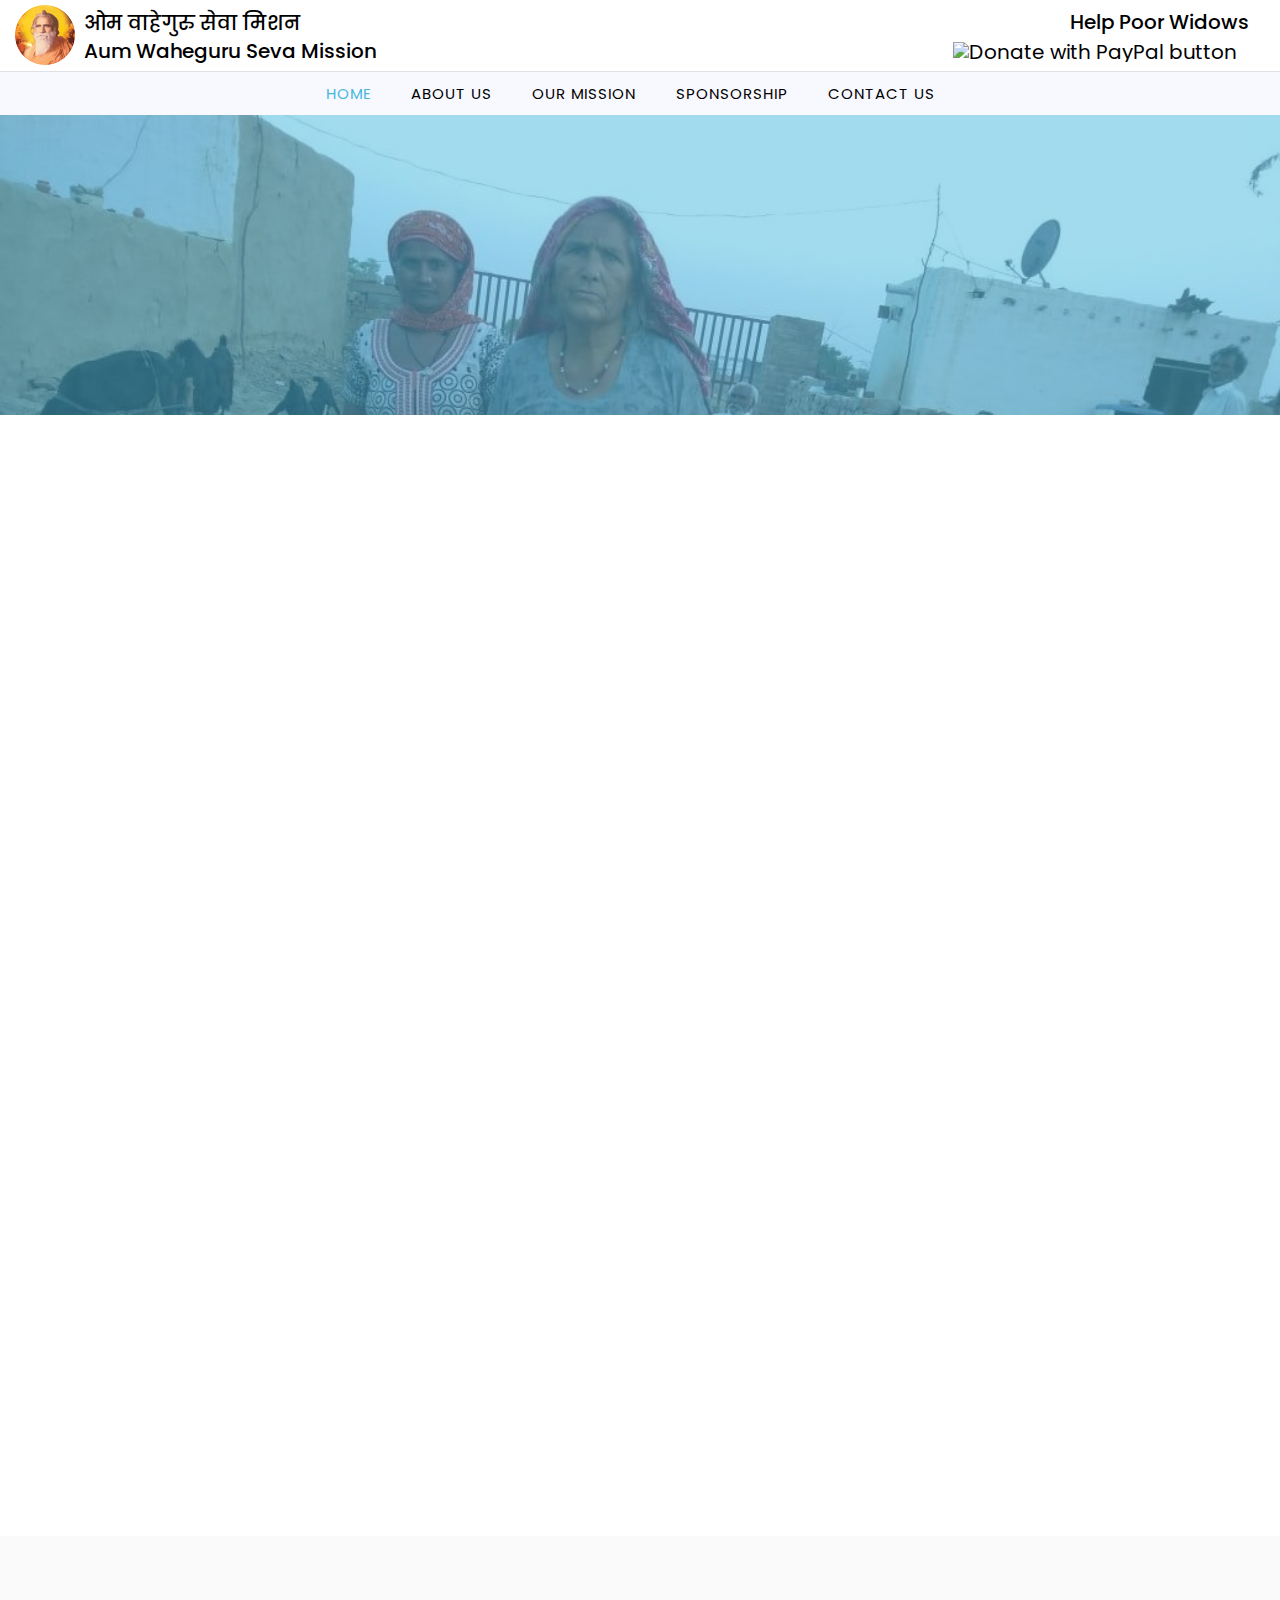
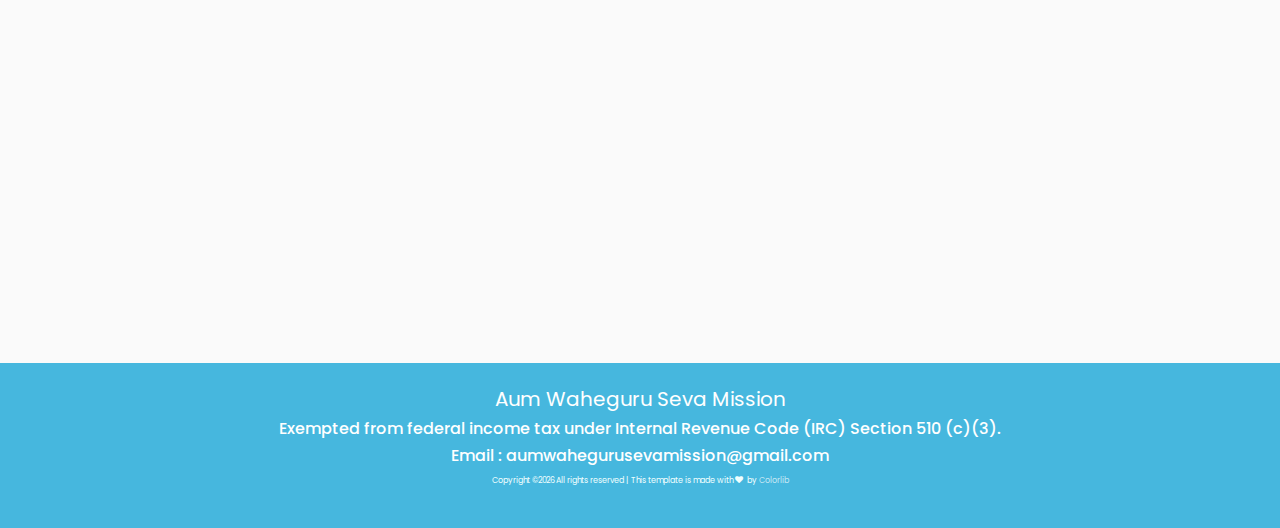
==== commit e990e5df: "more template changes" ====
--- a/about.html
+++ b/about.html
@@ -45,7 +45,7 @@
 		           <a href="#" class="logo-image pt-2 pt-lg-4">
 		          		<img alt="swamiji" style="margin-top: 0px;" src="images/swami2_60.png">
 		           </a>  
-		           <a class="navbar-brand" href="/">
+		           <a class="navbar-brand" href="index.html">
 		               <!-- 	<div class="hindi-logo-text">ओम वाहेगुरु सेवा मिशन </div>
 		                <div class="english-logo-text">Aum Waheguru Seva Mission</div> -->
 		              	<div class="pt-2">&nbsp;ओम वाहेगुरु सेवा मिशन </div>
@@ -53,7 +53,7 @@
 		           </a>
 	          </div>
 	          <div  class="col-md-3 col-lg-3 col-sm-12 align-right-center text-right">
-	               <a style="font-size:20px;" class="navbar-brand mb-2 pt-2" href="/">Help Poor Widows</a><br>
+	               <a style="font-size:20px;" class="navbar-brand mb-2 pt-2" href="index.html">Help Poor Widows</a><br>
 	              <div class=" navbar-brand mr-md-4">
 	              <form action="https://www.paypal.com/cgi-bin/webscr" method="post" target="_top">
 					<input type="hidden" name="cmd" value="_s-xclick" />
@@ -75,14 +75,14 @@
 	      </button>
 	      <div class="collapse navbar-collapse" id="ftco-nav">
 	        <ul class="navbar-nav m-auto">
-	        	<li class="nav-item"><a href="/" class="nav-link pl-0">Home</a></li>
-	        	<li class="nav-item active"><a href="/about-us" class="nav-link">About US</a></li>
+	        	<li class="nav-item active"><a href="index.html" class="nav-link pl-0">Home</a></li>
+	        	<li class="nav-item"><a href="about.html" class="nav-link">About US</a></li>
 	        	<!-- <li class="nav-item"><a href="/team" class="nav-link">Our Team</a></li> -->
-	        	<li class="nav-item"><a href="/our-mission" class="nav-link">Our Mission</a></li>
-	        	 <li class="nav-item"><a href="/sponsorship" class="nav-link">Sponsorship</a></li>
-	        	<li class="nav-item"><a href="/gallery" class="nav-link">Gallery</a></li>
-	        	<!-- <li class="nav-item"><a href="/event" class="nav-link">Events</a></li> -->
-	          <li class="nav-item"><a href="/contact-us" class="nav-link">Contact Us</a></li>
+	        	<li class="nav-item"><a href="mission.html" class="nav-link">Our Mission</a></li>
+	        	<li class="nav-item"><a href="sponsorship.html" class="nav-link">Sponsorship</a></li>
+	        	<!-- <li class="nav-item"><a href="/gallery" class="nav-link">Gallery</a></li>     	
+	        	<li class="nav-item"><a href="/event" class="nav-link">Events</a></li> -->
+	          <li class="nav-item"><a href="contact.html" class="nav-link">Contact Us</a></li>
 	           <!--  <li class="nav-item"><a href="/read" class="nav-link">Stress Management</a></li> -->
 	        </ul>
 	      </div>
@@ -95,7 +95,7 @@
         <div class="row no-gutters slider-text align-items-center justify-content-center">
           <div class="col-md-9 ftco-animate text-center">
             <h1 class="mb-2 bread">About Us</h1>
-            <p class="breadcrumbs"><span class="mr-2"><a href="/">Home <i class="ion-ios-arrow-forward"></i></a></span> <span>About us <i class="ion-ios-arrow-forward"></i></span></p>
+            <p class="breadcrumbs"><span class="mr-2"><a href="index.html">Home <i class="ion-ios-arrow-forward"></i></a></span> <span>About us <i class="ion-ios-arrow-forward"></i></span></p>
             <div><b><span class="mr-2 mt-4" ><a style="color:orange;" href="https://apps.irs.gov/app/eos/allSearch.do?ein1=&names=Aum+Waheguru+Seva+Mission&resultsPerPage=25&indexOfFirstRow=0&dispatchMethod=searchAll&city=&state=All+States&country=US&postDateFrom=&postDateTo=&exemptTypeCode=al&deductibility=all&sortColumn=orgName&isDescending=false&submitName=Search">We are Tax Exempted</a></span></b></div>
             
           </div>
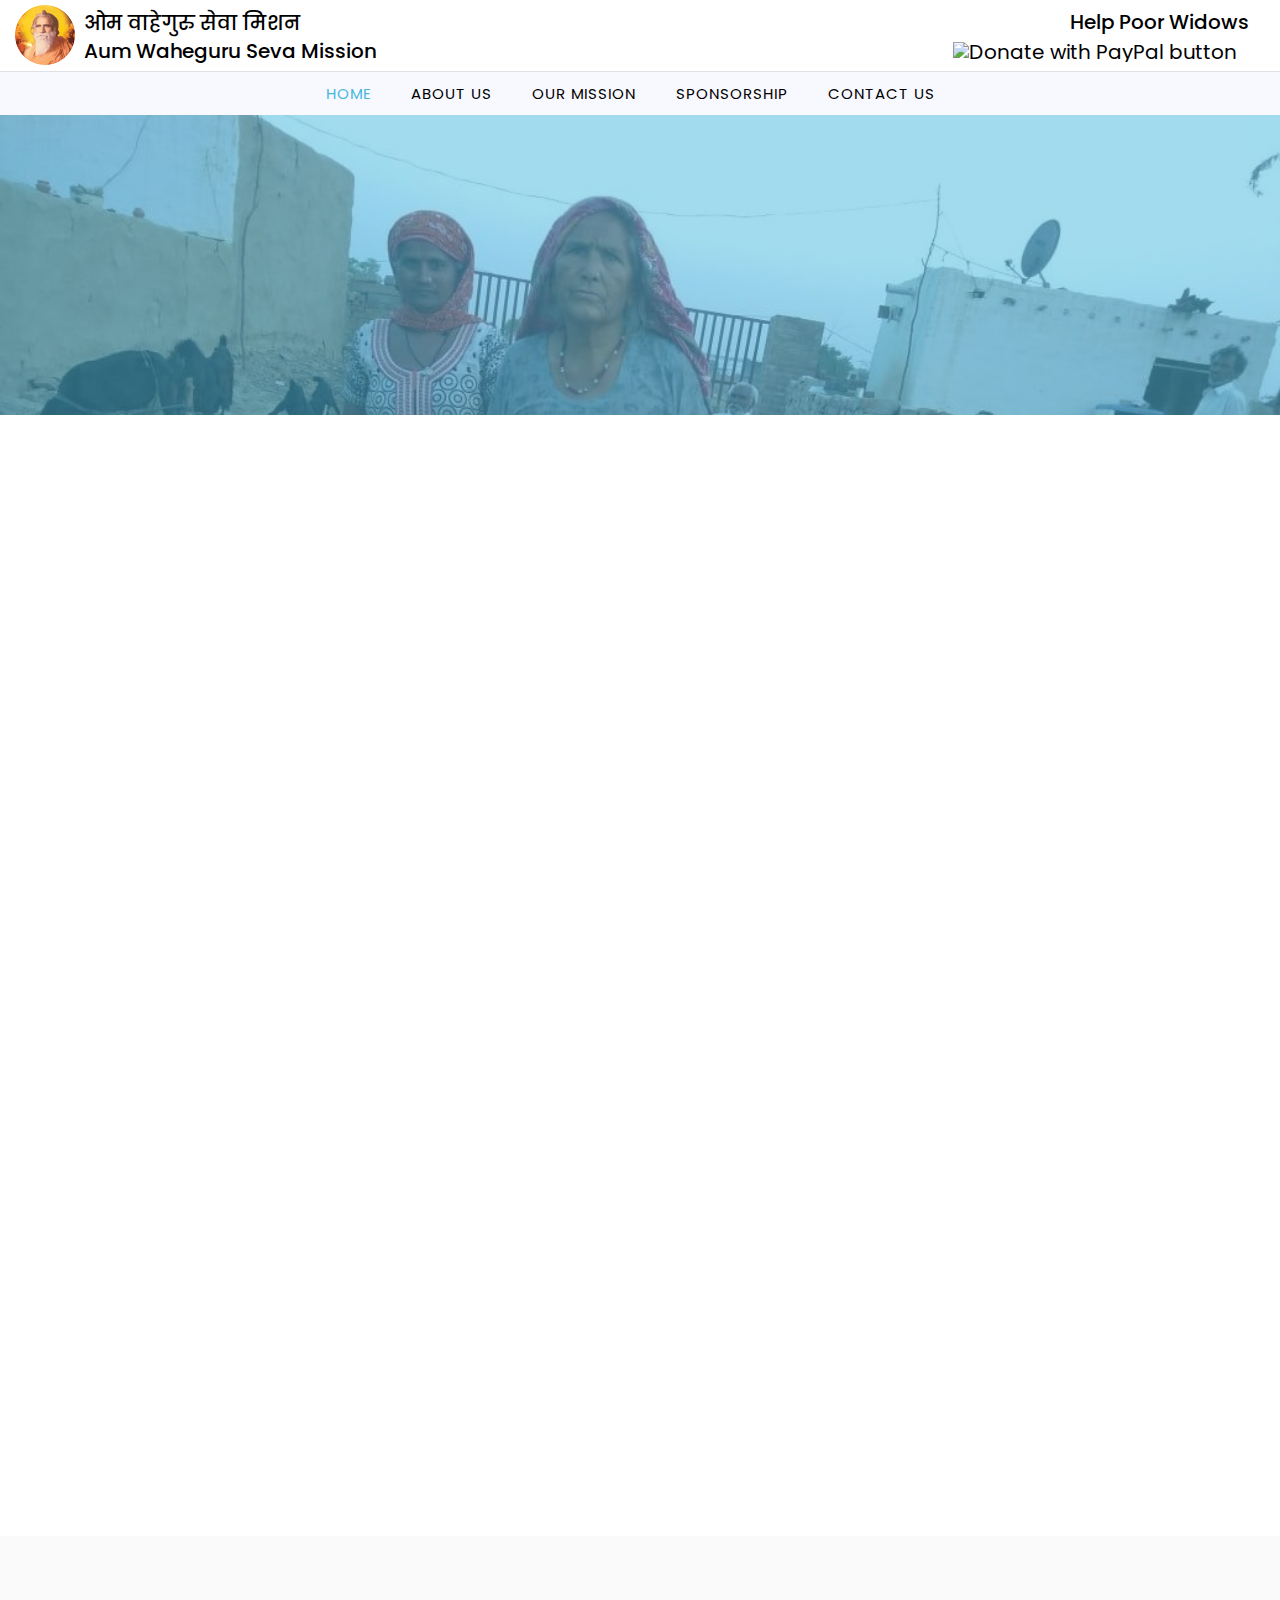
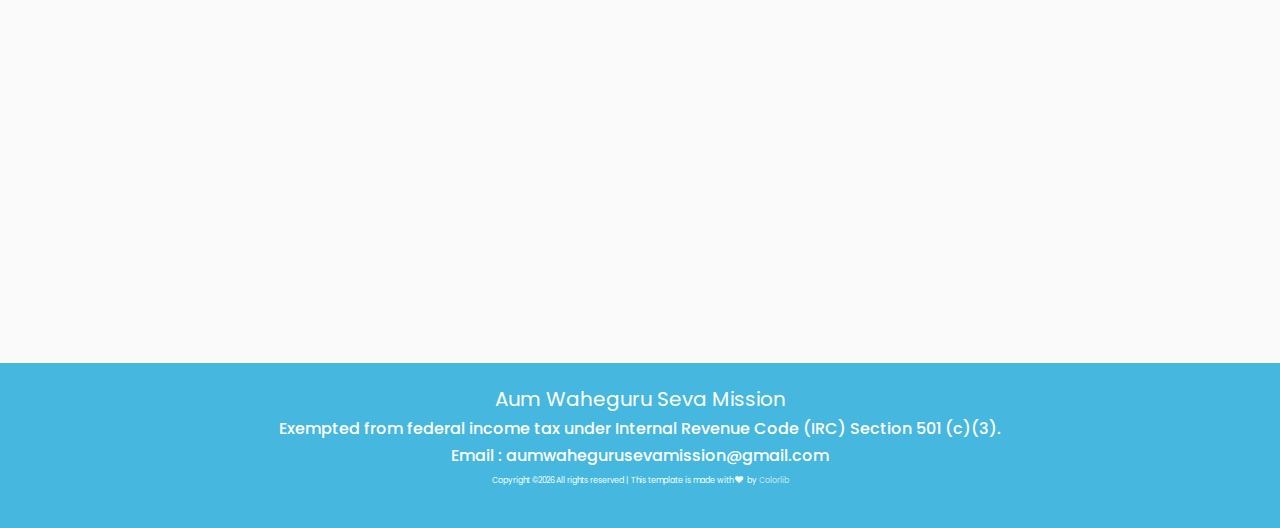
==== commit 18ff464b: "Fix text for tax code on all pages" ====
--- a/about.html
+++ b/about.html
@@ -236,7 +236,7 @@
         <div class="row">
           <div class="col-md-12 text-center">
 			<h5 style="color:white">Aum Waheguru Seva Mission</h5>
-			<h6 style="color:white">Exempted from federal income tax under Internal Revenue Code (IRC) Section 510 (c)(3).</h6>
+			<h6 style="color:white">Exempted from federal income tax under Internal Revenue Code (IRC) Section 501 (c)(3).</h6>
 			<h6 style="color:white">Email : aumwahegurusevamission@gmail.com</h6>
            <!-- Link back to Colorlib can't be removed. Template is licensed under CC BY 3.0. -->
 			  <p style="color:azure"> Copyright &copy;<script>document.write(new Date().getFullYear());</script>
